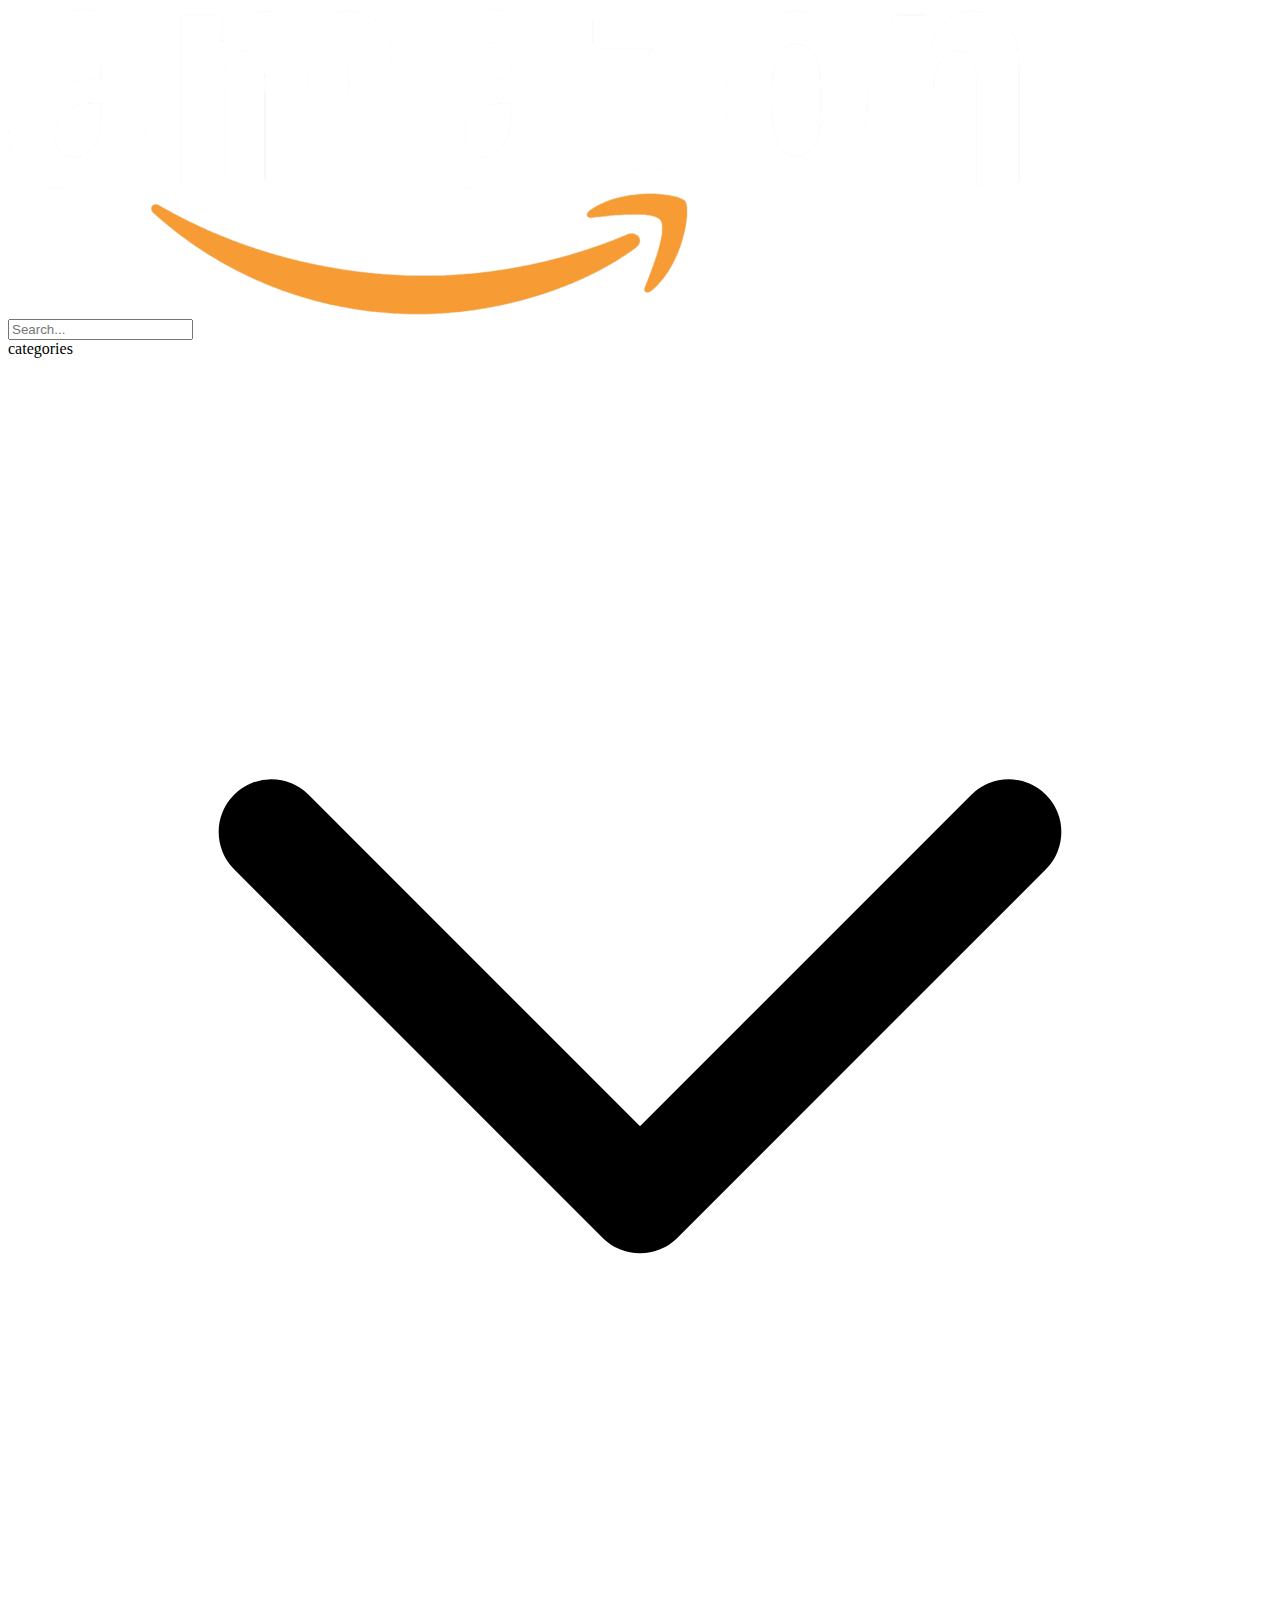
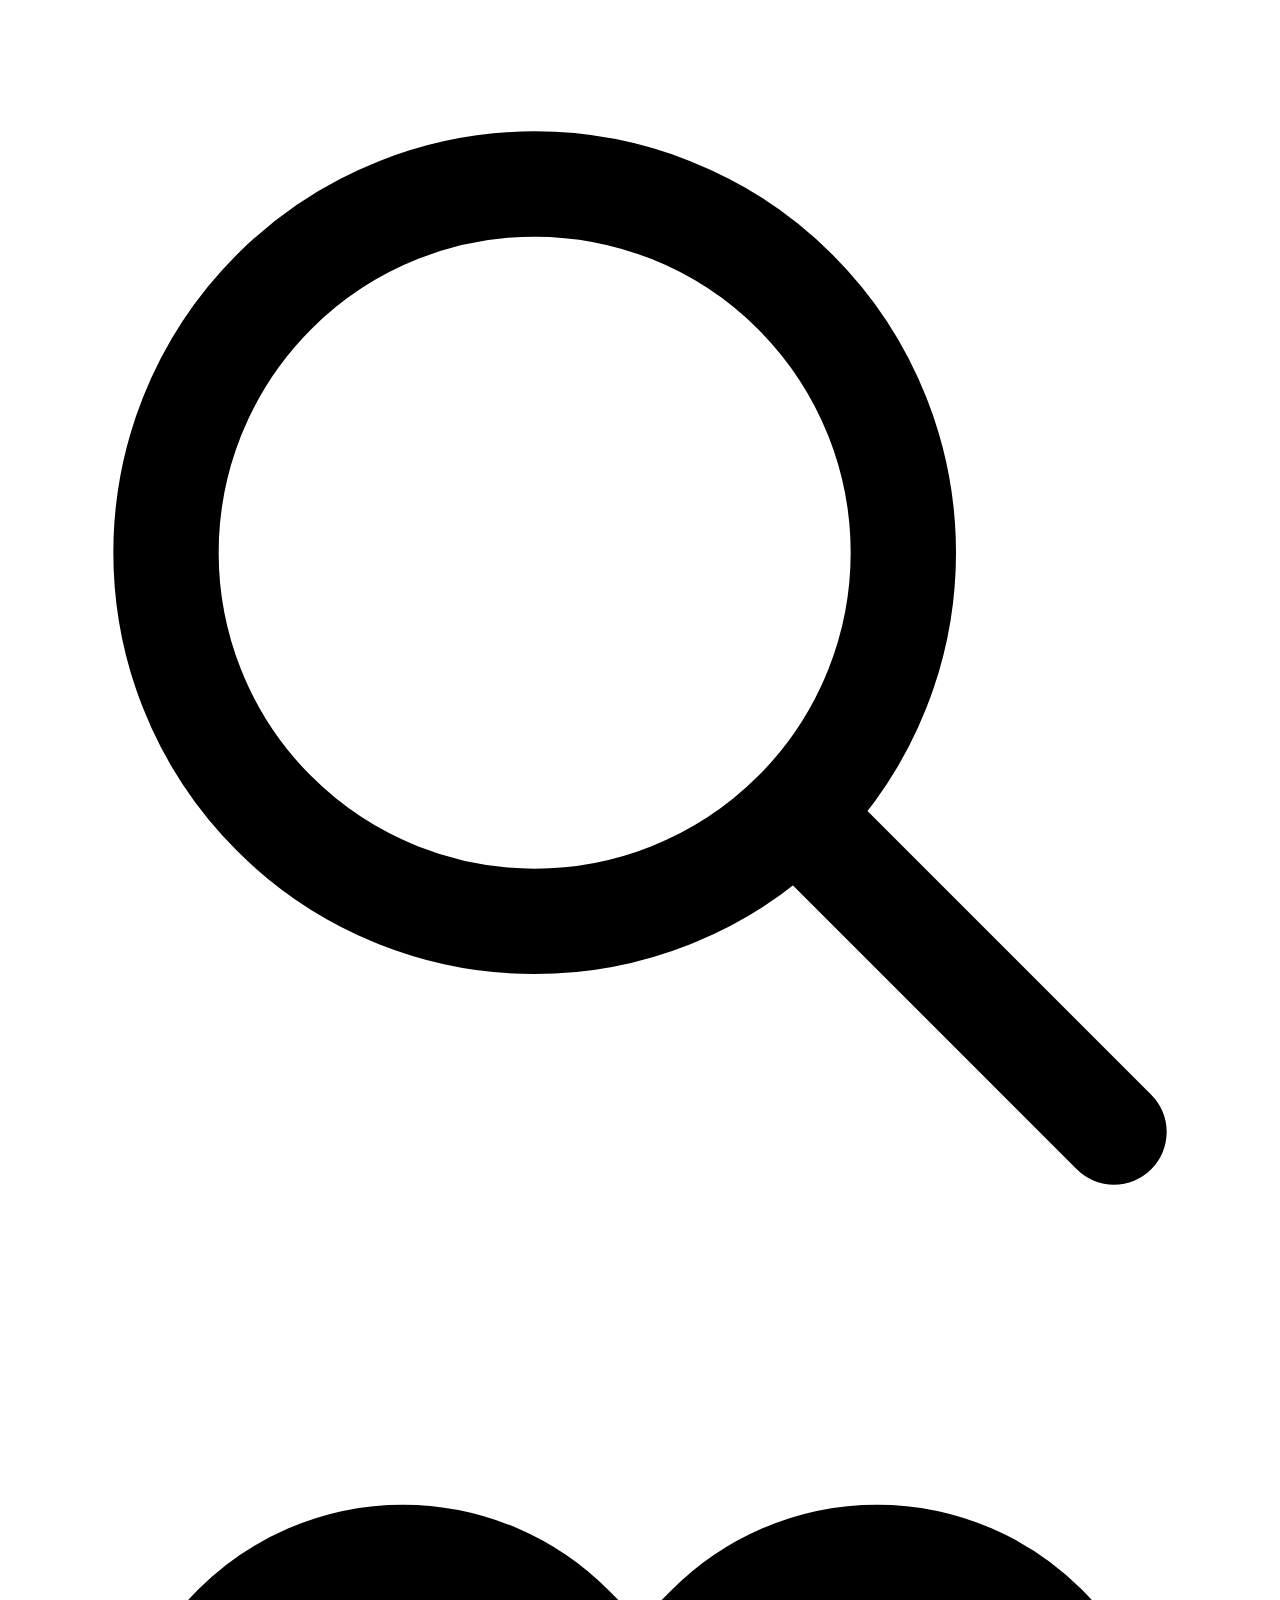
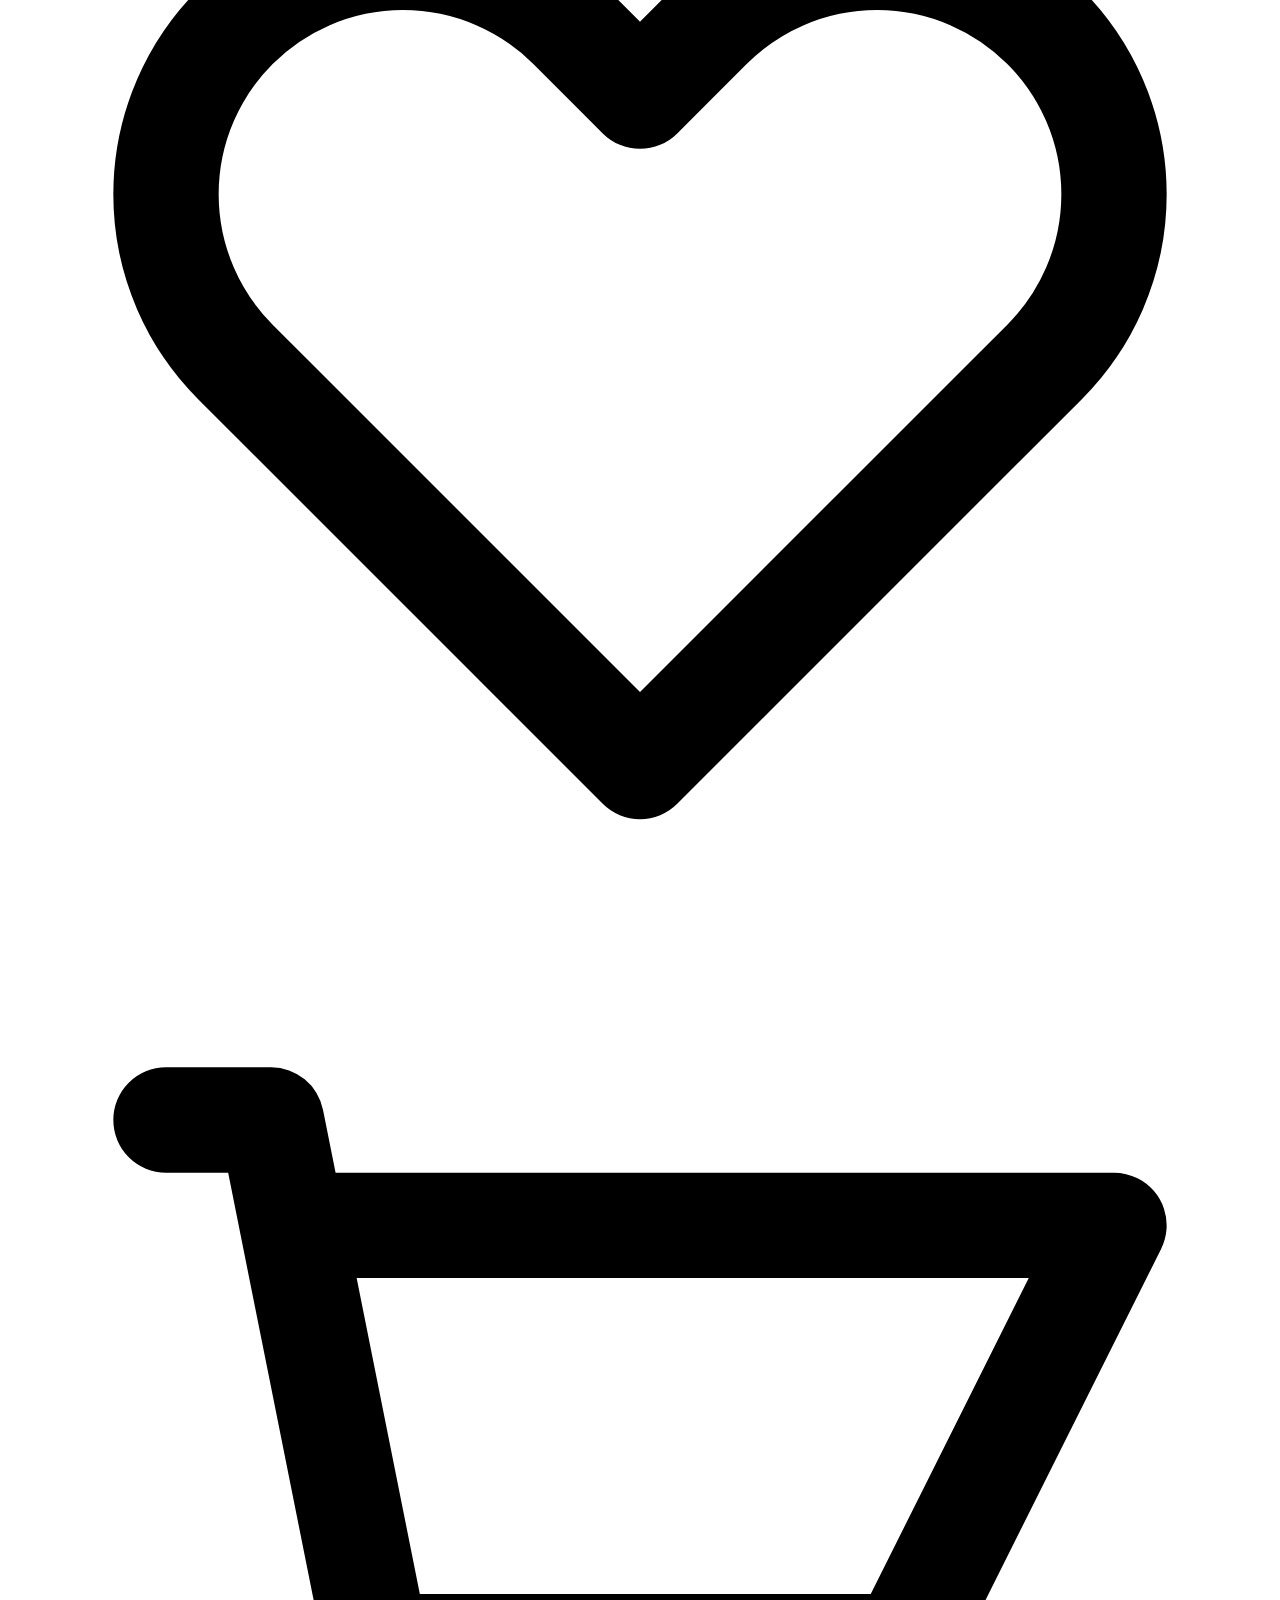
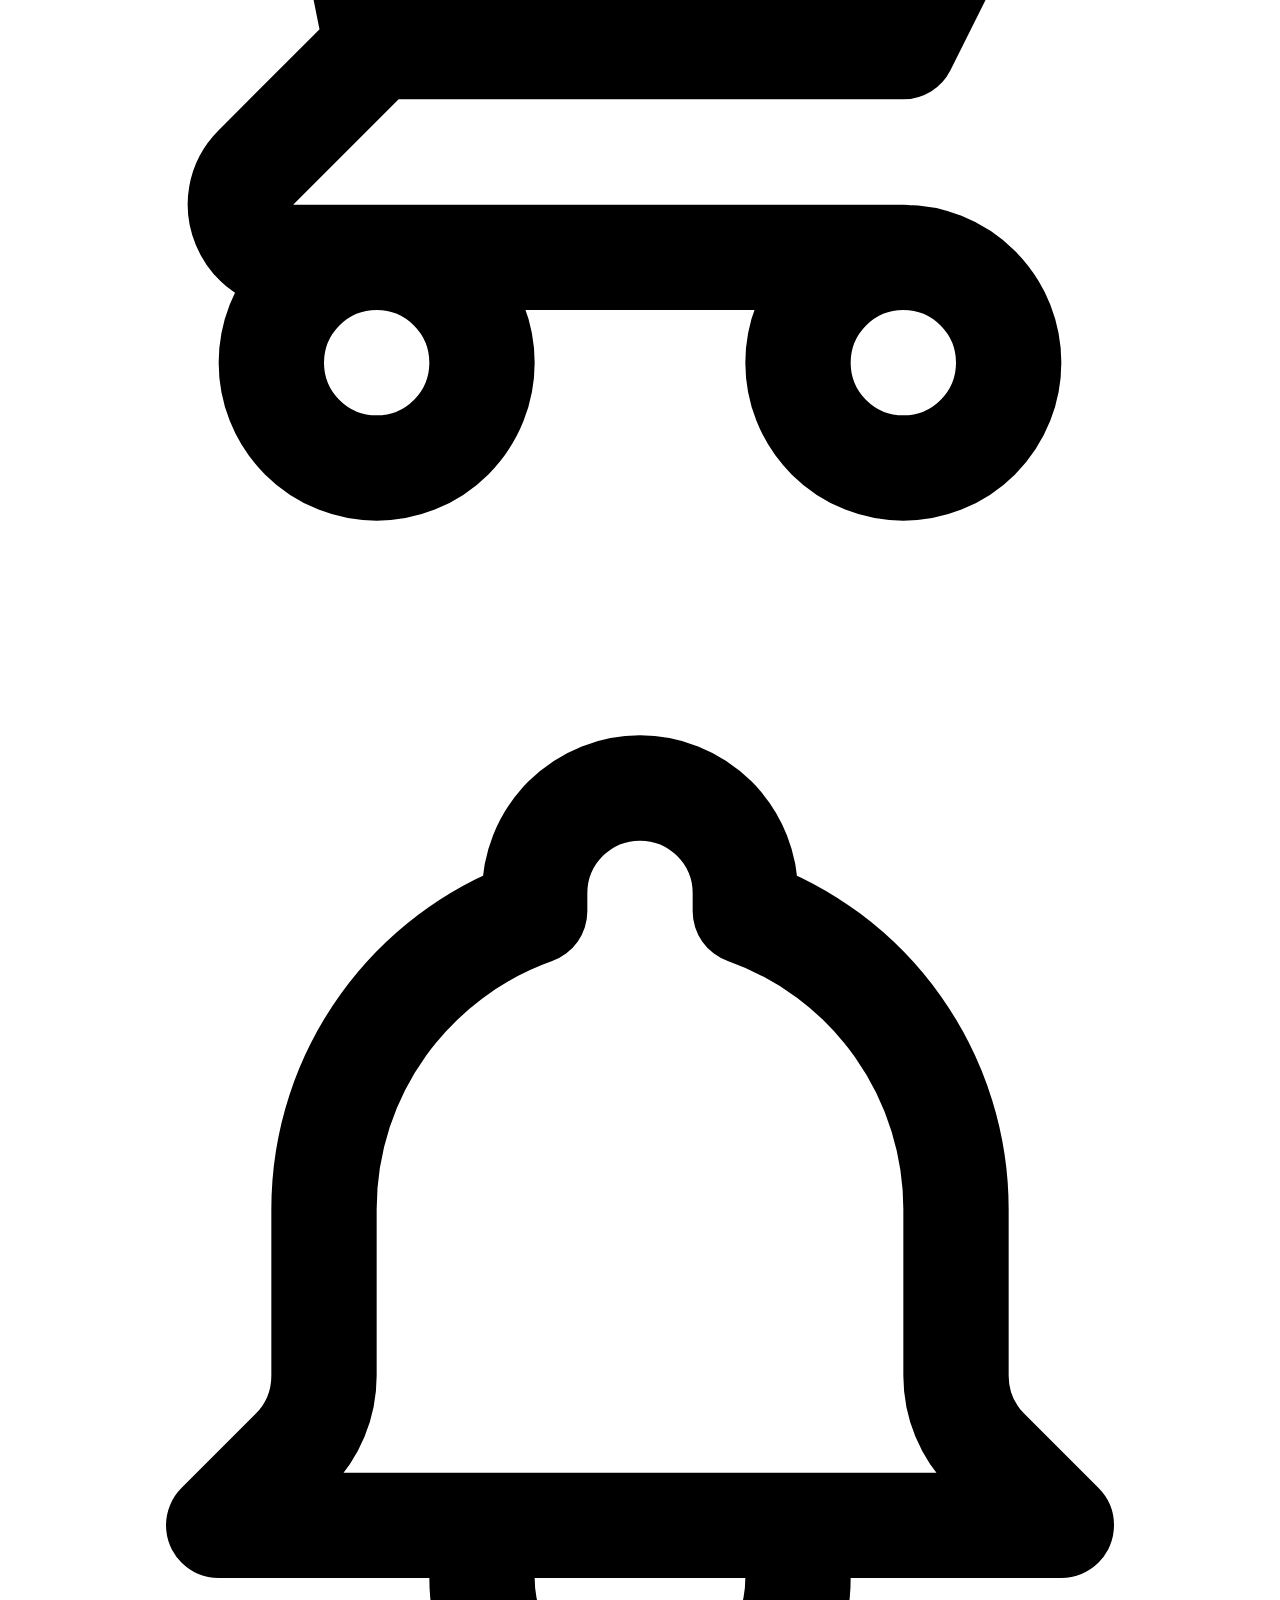
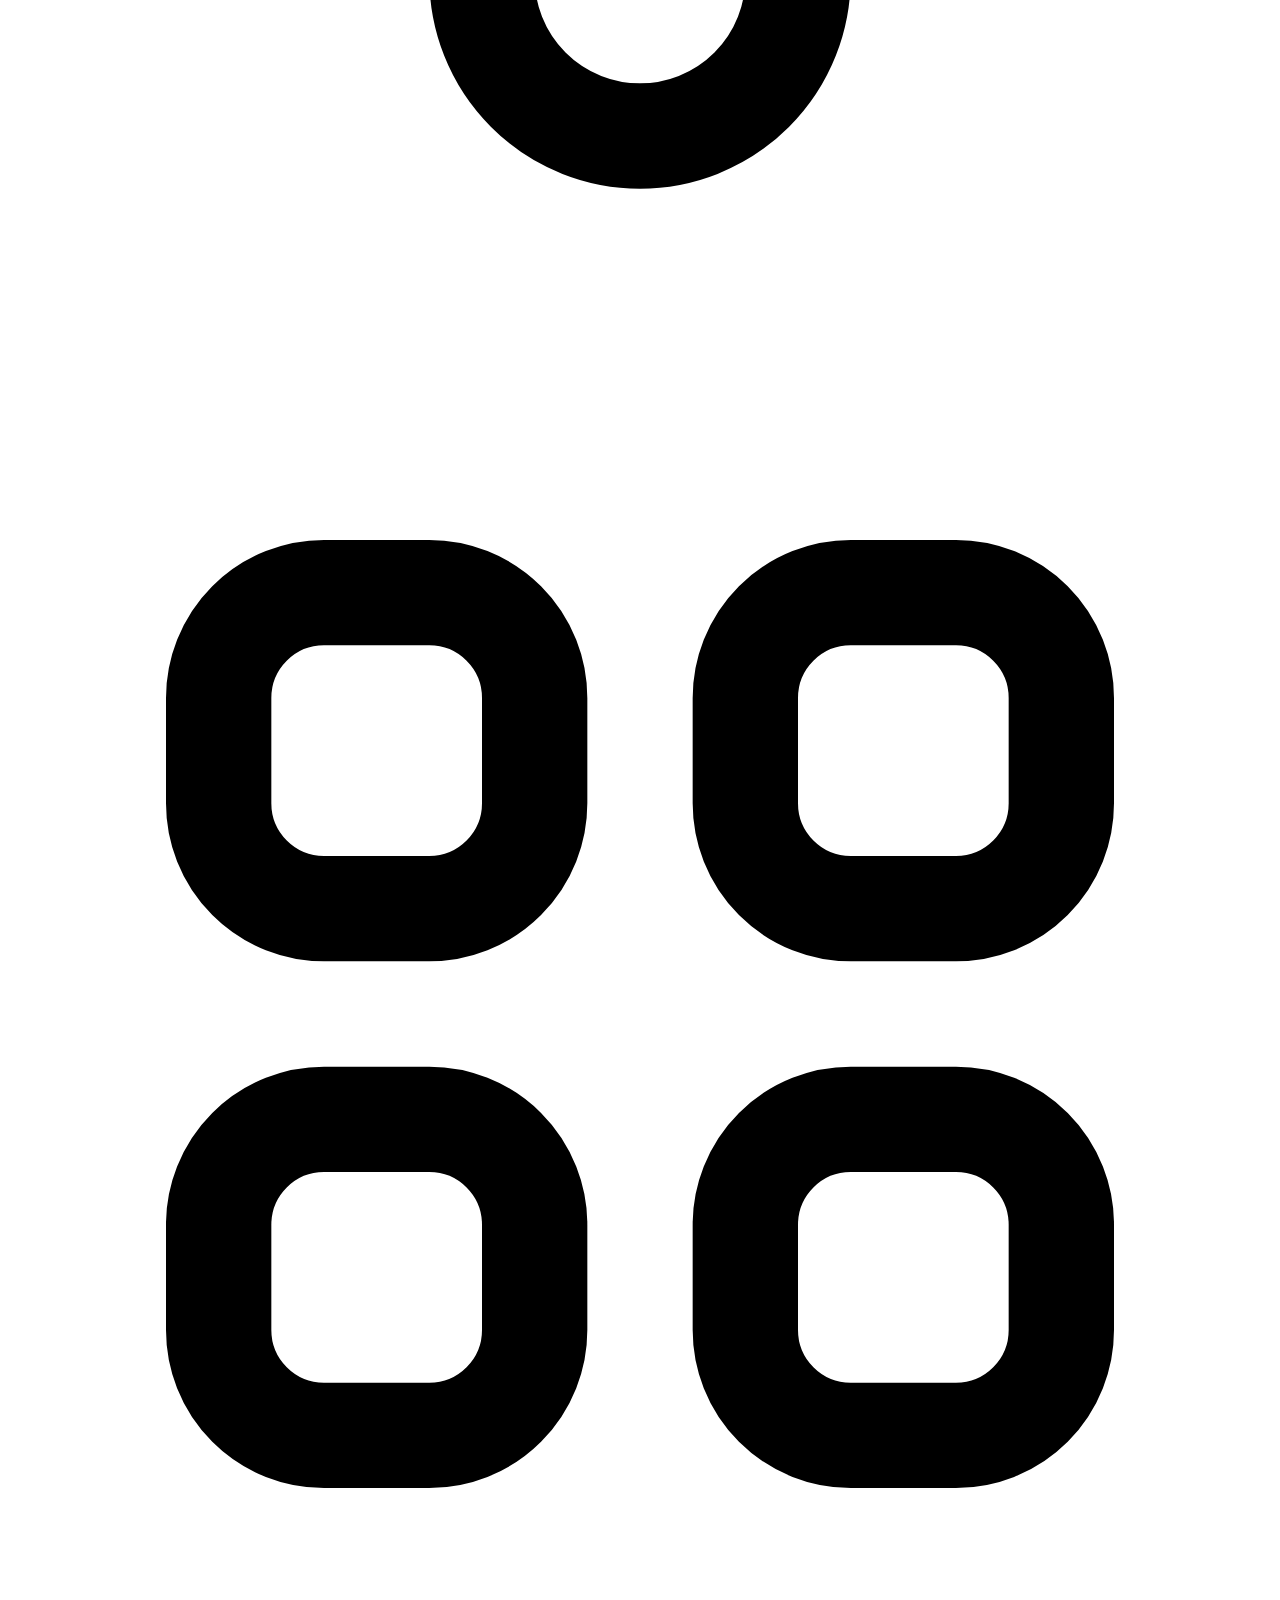
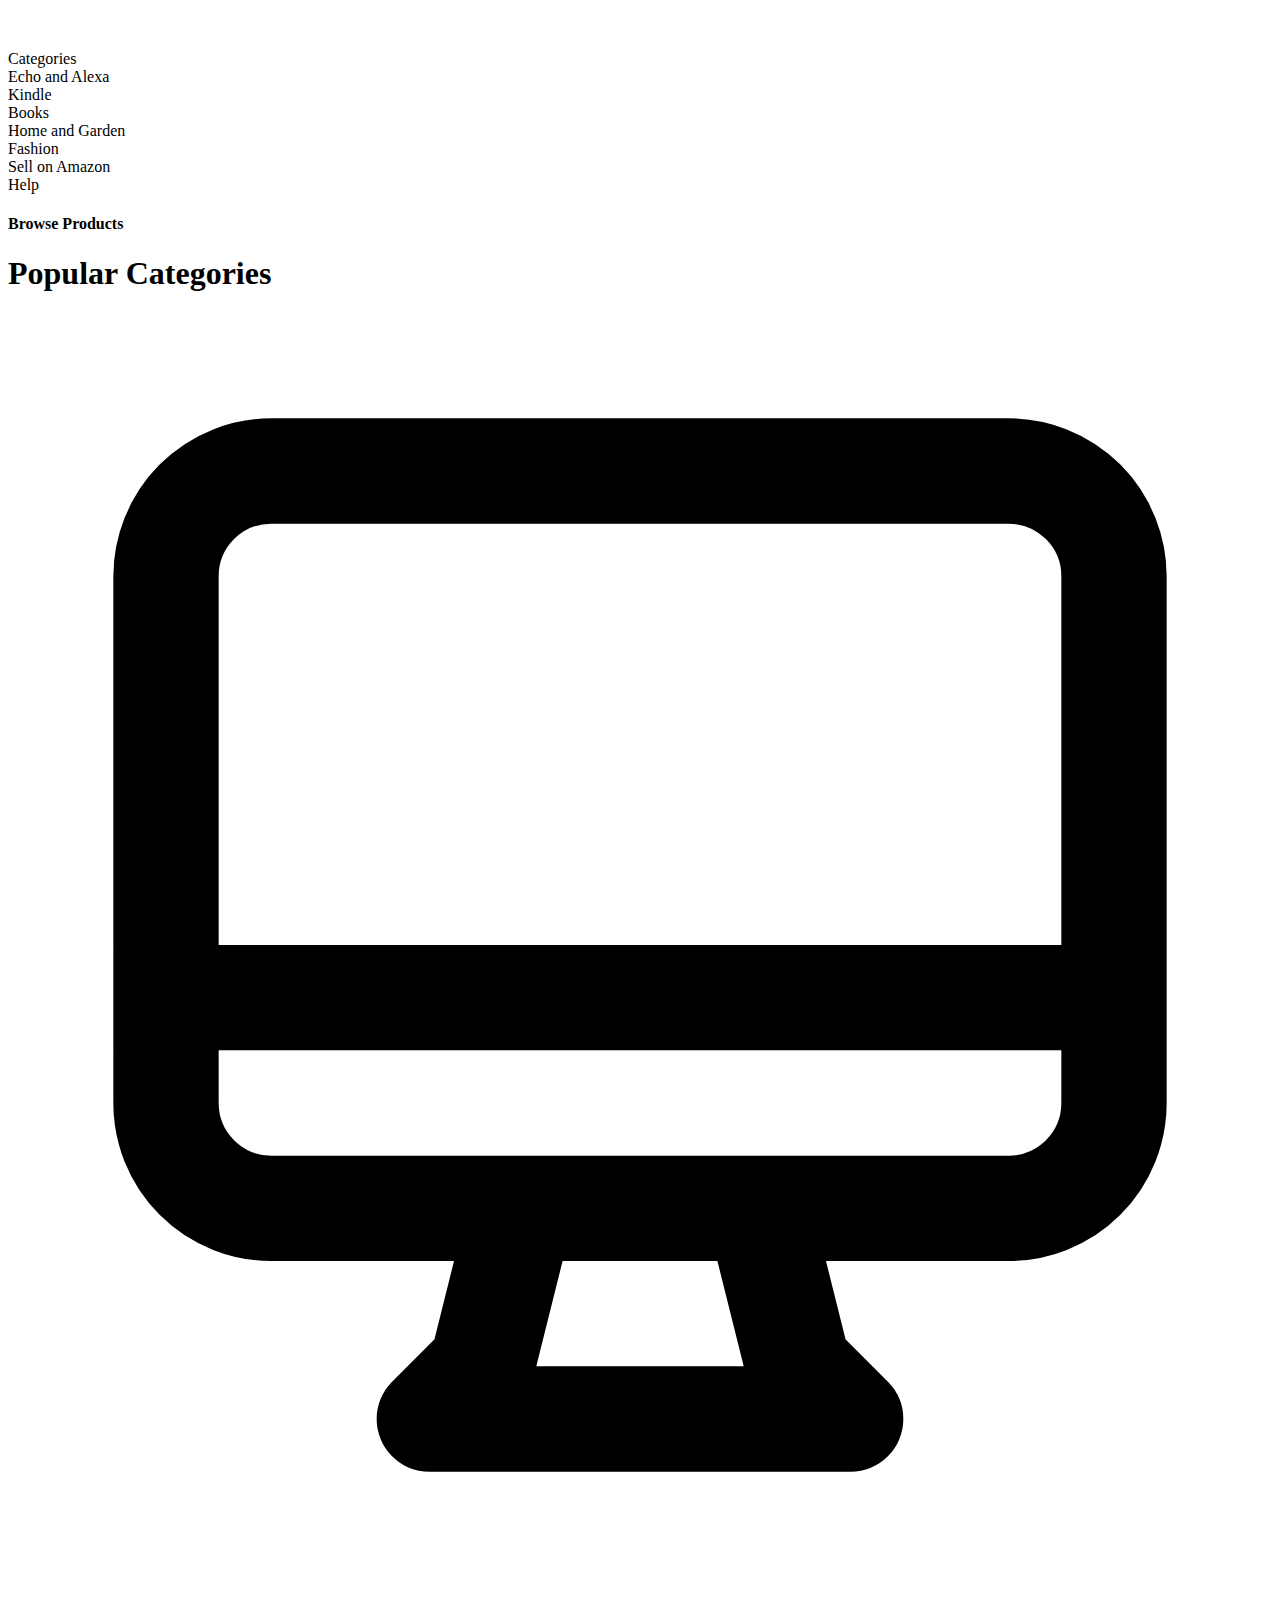
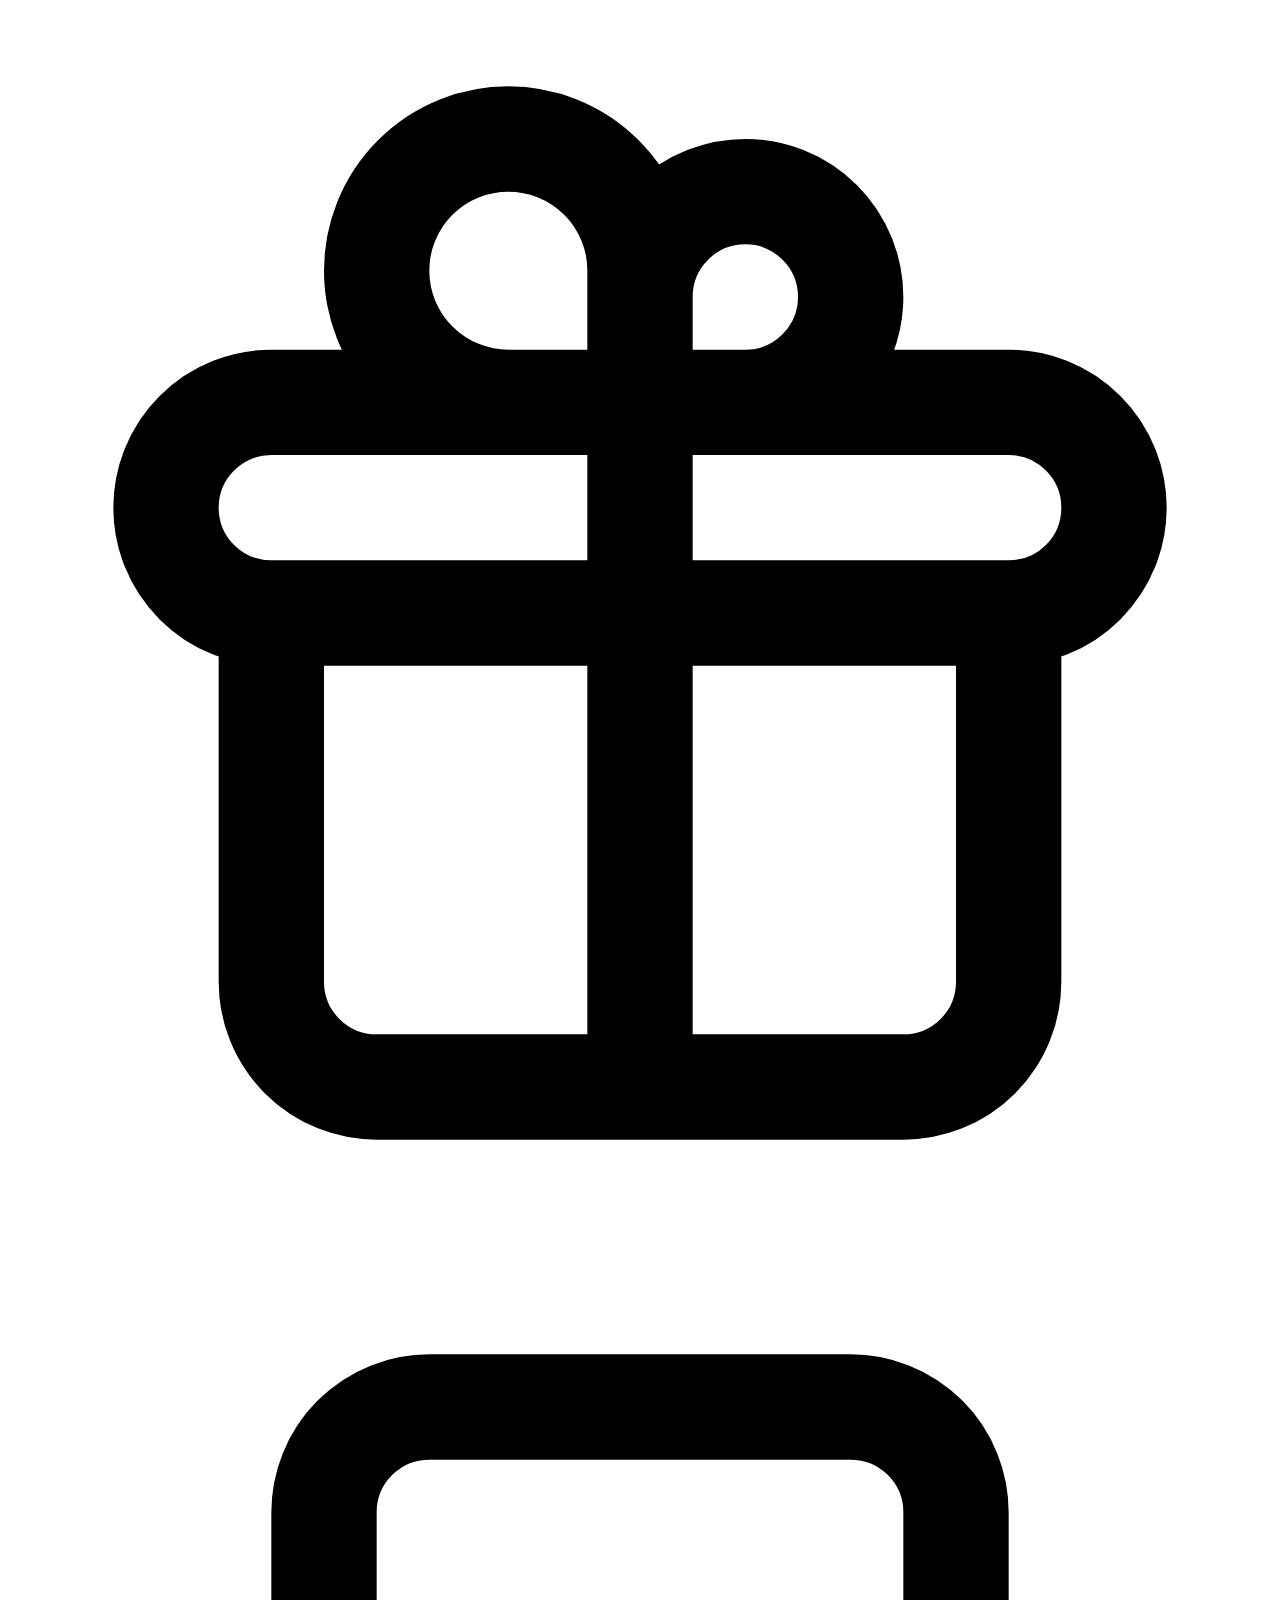
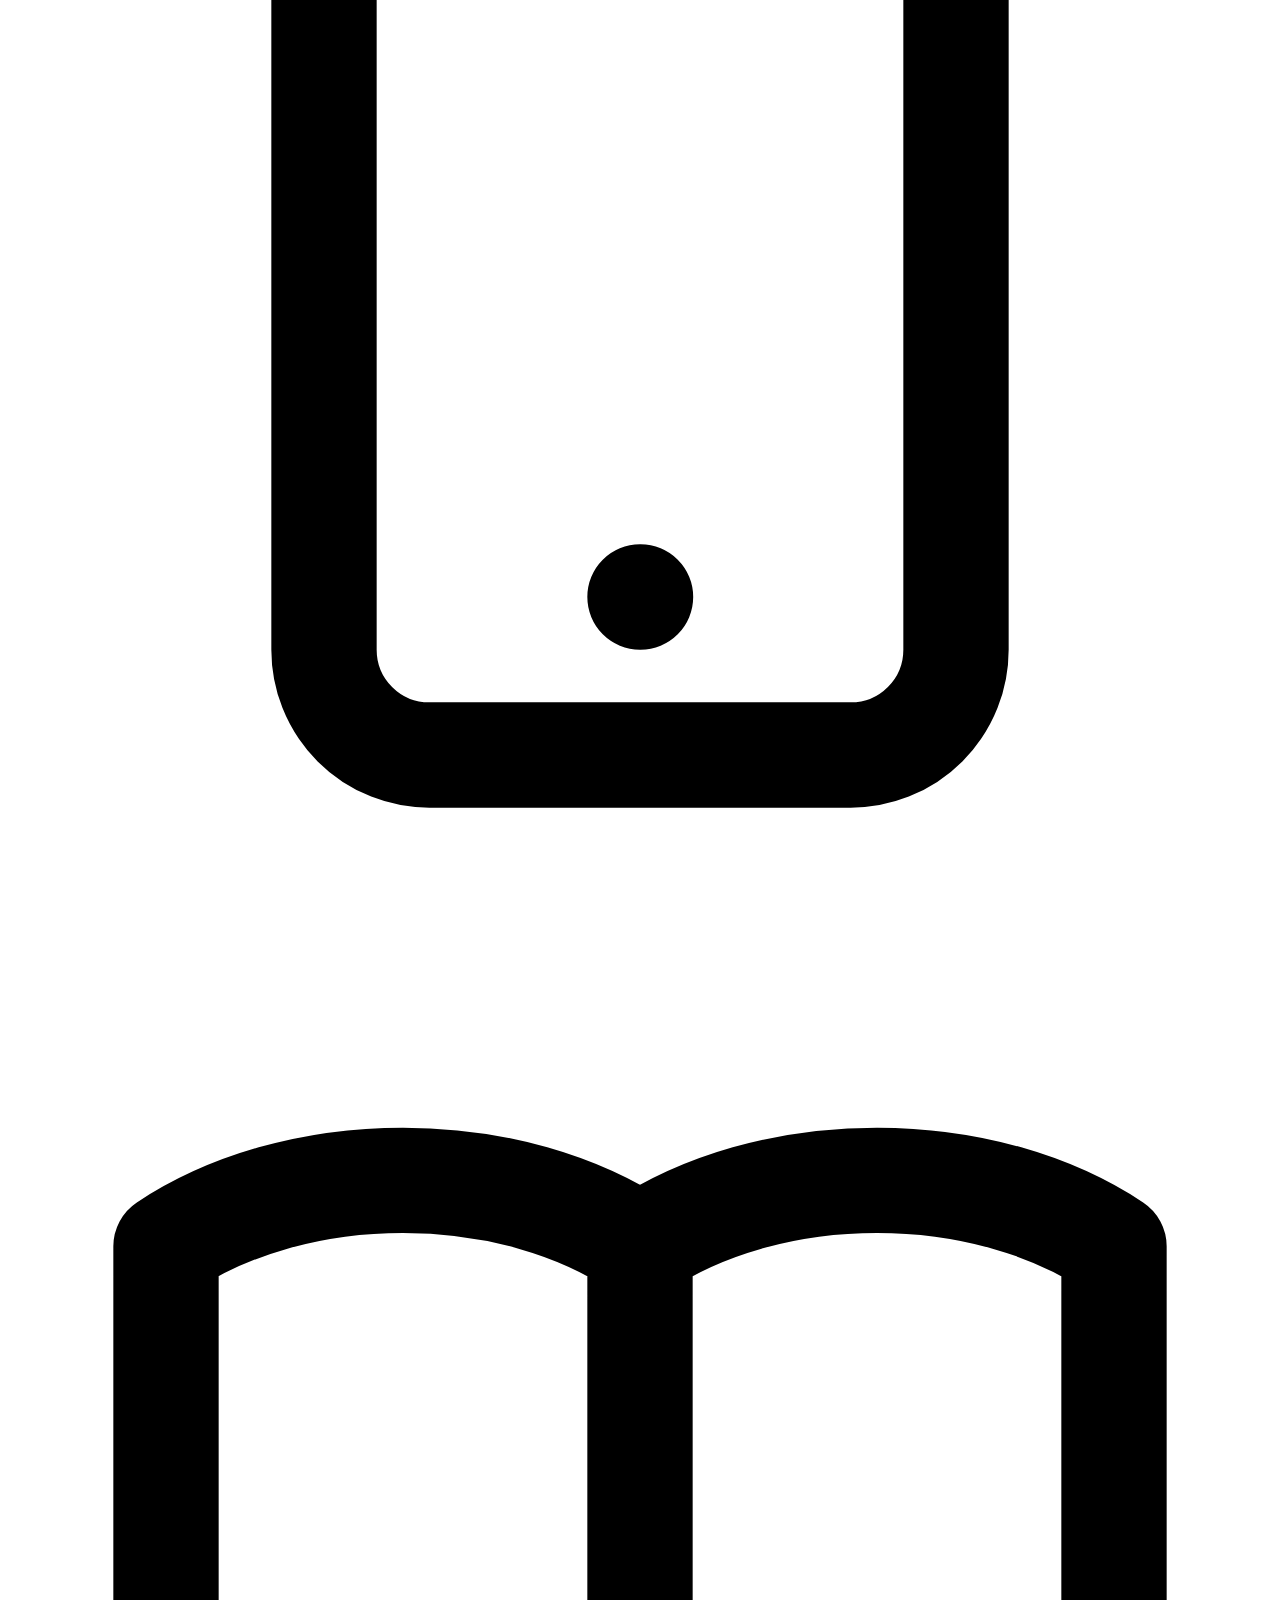
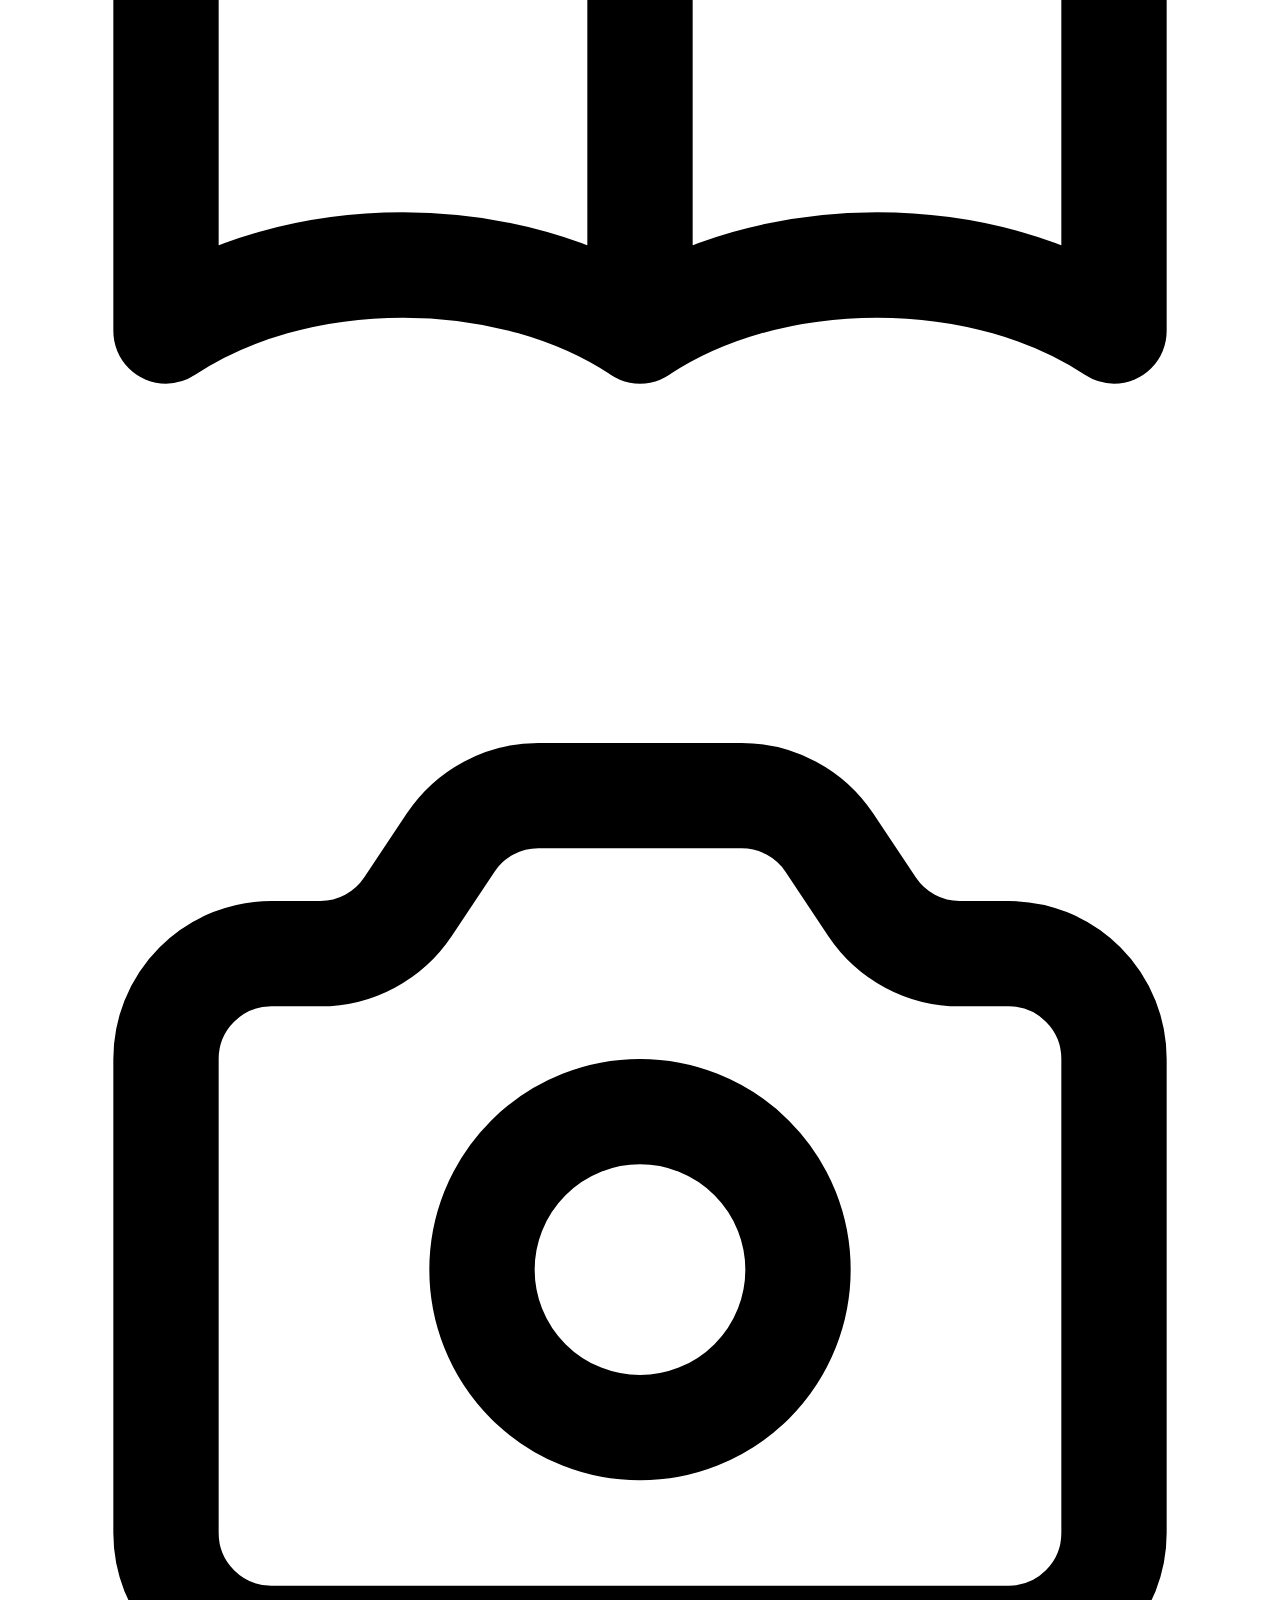
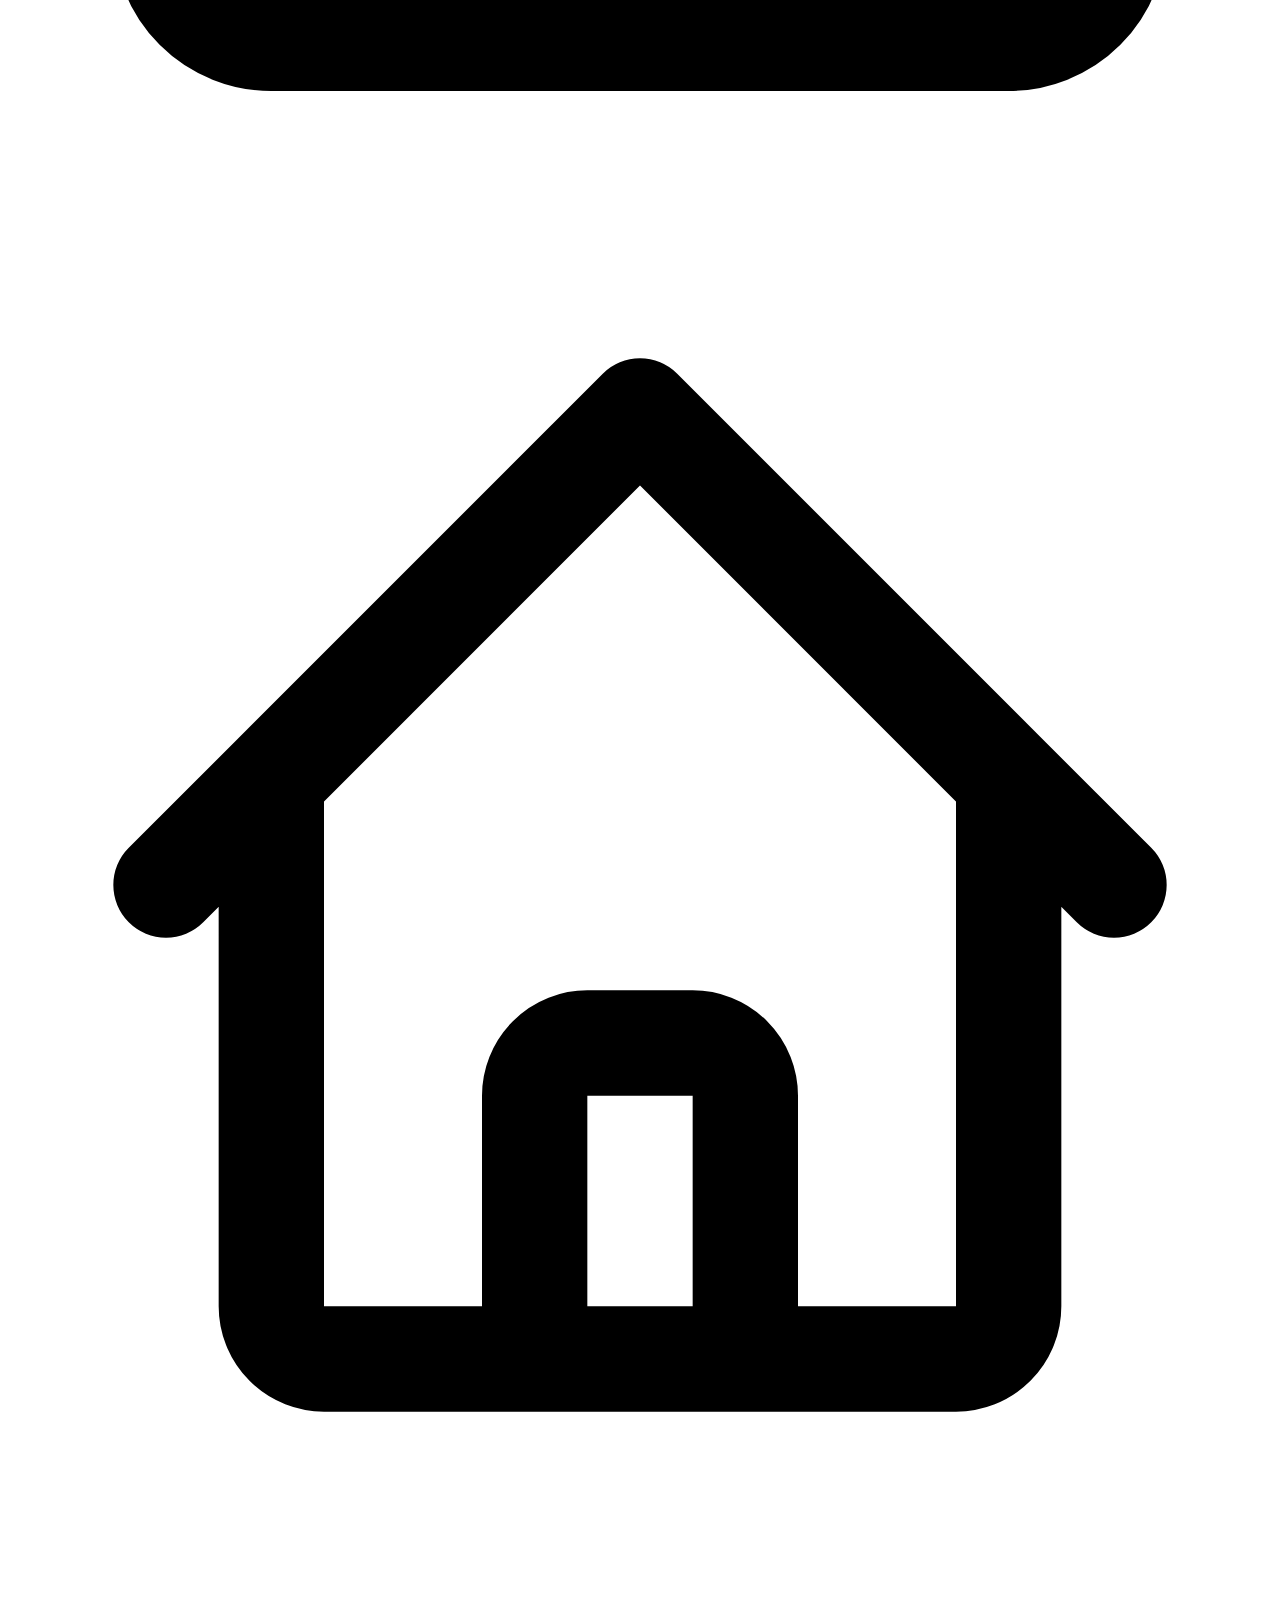
==== index.html @ 71776e9b "Basic UI Completed" ====
<!DOCTYPE html>
<html lang="en">
<head>
    <meta charset="UTF-8">
    <meta http-equiv="X-UA-Compatible" content="IE=edge">
    <meta name="viewport" content="width=device-width, initial-scale=1.0">
    <title>Amazon 2.0</title>
    <link href="https://unpkg.com/tailwindcss@^2/dist/tailwind.min.css" rel="stylesheet">
    <link rel="stylesheet" href="https://pro.fontawesome.com/releases/v5.10.0/css/all.css" integrity="sha384-AYmEC3Yw5cVb3ZcuHtOA93w35dYTsvhLPVnYs9eStHfGJvOvKxVfELGroGkvsg+p" crossorigin="anonymous"/>
    <link rel="stylesheet" href="style.css">
    <script src="https://cdn.jsdelivr.net/npm/jdenticon@3.1.1/dist/jdenticon.min.js" async
        integrity="sha384-l0/0sn63N3mskDgRYJZA6Mogihu0VY3CusdLMiwpJ9LFPklOARUcOiWEIGGmFELx"
        crossorigin="anonymous">
    </script>


</head>
<body>
    <div class="bg-white w-full">
        <div class="header h-16 bg-gray-900 flex items-center">
            <div class="logo w-1/5 h-16 ml-10">
                <img class="w-28 h-16 object-contain" src="assets\PngItem_12080.png">
            </div>
                <input class="h-9 w-30 bg-gray-800 border border-gray-500 border-opacity-75 rounded-l-xl px-3 text-white ml-6 focus:outline-none placeholder-white" id="search" type="text" placeholder="Search...">
                <div class="categories h-9 w-30 bg-gray-800 border border-gray-500 border-opacity-75 px-3 text-white flex items-center">

                     categories
                    <svg xmlns="http://www.w3.org/2000/svg" class="h-4 w-4 ml-2" fill="none" viewBox="0 0 24 24" stroke="currentColor">
                        <path stroke-linecap="round" stroke-linejoin="round" stroke-width="2" d="M19 9l-7 7-7-7" />
                      </svg>
                

                
            </div>
            <div class ="search-icon h-9 w-10 bg-yellow-500 rounded-r-xl justify-center items-center flex text-white">
                <svg xmlns="http://www.w3.org/2000/svg" class="h-6 w-6" fill="none" viewBox="0 0 24 24" stroke="currentColor">
                    <path stroke-linecap="round" stroke-linejoin="round" stroke-width="2" d="M21 21l-6-6m2-5a7 7 0 11-14 0 7 7 0 0114 0z" />
                  </svg>
            </div>

            <!-- Right Icons--> 

            <div class="icons text-white flex items-center ml-auto mr-8 w-48 h-16 justify-around">
                <svg xmlns="http://www.w3.org/2000/svg" class="h-4 w-4" fill="none" viewBox="0 0 24 24" stroke="currentColor">
                    <path stroke-linecap="round" stroke-linejoin="round" stroke-width="2" d="M4.318 6.318a4.5 4.5 0 000 6.364L12 20.364l7.682-7.682a4.5 4.5 0 00-6.364-6.364L12 7.636l-1.318-1.318a4.5 4.5 0 00-6.364 0z" />
                  </svg>
                <div class="cart-icon h-10 w-10 bg-yellow-500 flex items-center justify-center rounded-xl ">
                    <svg xmlns="http://www.w3.org/2000/svg" class="h-4 w-4 text-gray-600" fill="none" viewBox="0 0 24 24" stroke="currentColor">
                        <path stroke-linecap="round" stroke-linejoin="round" stroke-width="2" d="M3 3h2l.4 2M7 13h10l4-8H5.4M7 13L5.4 5M7 13l-2.293 2.293c-.63.63-.184 1.707.707 1.707H17m0 0a2 2 0 100 4 2 2 0 000-4zm-8 2a2 2 0 11-4 0 2 2 0 014 0z" />
                    </svg>
                </div>
                <svg xmlns="http://www.w3.org/2000/svg" class="h-4 w-4" fill="none" viewBox="0 0 24 24" stroke="currentColor">
                    <path stroke-linecap="round" stroke-linejoin="round" stroke-width="2" d="M15 17h5l-1.405-1.405A2.032 2.032 0 0118 14.158V11a6.002 6.002 0 00-4-5.659V5a2 2 0 10-4 0v.341C7.67 6.165 6 8.388 6 11v3.159c0 .538-.214 1.055-.595 1.436L4 17h5m6 0v1a3 3 0 11-6 0v-1m6 0H9" />
                  </svg>
                  <svg class="h-12 w-12 rounded " width="80" height="80" data-jdenticon-value="Abziya"></svg>
        </div>
        </div>
        <div class="main h-screen flex ">
            <div class="border-t-2 border-gray-700 main-sidebar w-1/5 bg-gray-900 p-6">
                <div class="sidebar-categories">
                    <div class="sidebar-main-category text-yellow-500 flex font-bold mb-4 p-2 bg-gray-700 rounded-lg">                       
                       <span class="w-8"> 
                            <svg xmlns="http://www.w3.org/2000/svg" class="h-6 w-6" fill="none" viewBox="0 0 24 24" stroke="currentColor">
                                <path stroke-linecap="round" stroke-linejoin="round" stroke-width="2" d="M4 6a2 2 0 012-2h2a2 2 0 012 2v2a2 2 0 01-2 2H6a2 2 0 01-2-2V6zM14 6a2 2 0 012-2h2a2 2 0 012 2v2a2 2 0 01-2 2h-2a2 2 0 01-2-2V6zM4 16a2 2 0 012-2h2a2 2 0 012 2v2a2 2 0 01-2 2H6a2 2 0 01-2-2v-2zM14 16a2 2 0 012-2h2a2 2 0 012 2v2a2 2 0 01-2 2h-2a2 2 0 01-2-2v-2z" />
                            </svg> 
                        </span>
                          <span>Categories</span>                         
                    </div>
                        <div class="sidebar-main-category text-white cursor-pointer flex font-bold p-2 ">
                            <span class="w-8"></span>
                            <span>Echo and Alexa</span>
                        </div>
                        <div class="sidebar-main-category text-white cursor-pointer flex font-bold  p-2">
                            <span class="w-8"></span>
                            <span>Kindle</span>
                        </div>
                        <div class="sidebar-main-category text-white cursor-pointer flex font-bold  p-2">
                            <span class="w-8"></span>
                            <span>Books</span>
                        </div>
                        <div class="sidebar-main-category text-white cursor-pointer flex font-bold  p-2">
                            <span class="w-8"></span>
                            <span>Home and Garden</span>
                        </div>
                        <div class="sidebar-main-category text-white cursor-pointer flex font-bold  p-2">
                            <span class="w-8"></span>
                            <span>Fashion</span>
                        </div>
                        <div class="sidebar-main-category text-white cursor-pointer flex font-bold  p-2 hover:bg-gray-700 rounded-xl mb-4">
                            <span class="w-8"><i class="fas fa-percent"></i></span>
                            <span>Sell on Amazon</span>
                        </div>
                        <div class="sidebar-main-category text-white cursor-pointer flex font-bold  p-2 hover:bg-gray-700 rounded-xl">
                            <span class="w-8"><i class="far fa-question-circle"></i></span>
                            <span>Help</span>
                        </div>
                </div>

            </div>
            <div class="main-section flex-1 p-6 bg-gray-100">
                <div class="w-full main-section-banner h-44 rounded-lg flex items-end">
                    <div class="button bg-white w-36 h-10 rounded-full flex justify-center items-center m-4 cursor-pointer ">
                        <h4 class="text-bold text-yellow-500 ">Browse Products</h4>
                    </div>
                </div>
                <div class="main-section-categories mt-10">
                    <h1 class="popular-categories font-bold text-grey-700 text-2xl">Popular Categories</h1>
                    <div class="categories mt-5 flex">
                        <div class="icon-desktop h-20 w-20 bg-white rounded-xl flex justify-center items-center">
                            <svg xmlns="http://www.w3.org/2000/svg" class="h-12 w-12 text-gray-500" fill="none" viewBox="0 0 24 24" stroke="currentColor">
                                <path stroke-linecap="round" stroke-linejoin="round" stroke-width="2" d="M9.75 17L9 20l-1 1h8l-1-1-.75-3M3 13h18M5 17h14a2 2 0 002-2V5a2 2 0 00-2-2H5a2 2 0 00-2 2v10a2 2 0 002 2z" />
                            </svg>
                        </div>
                        <div class="icon-desktop h-20 w-20 bg-white rounded-xl flex justify-center items-center ml-6 ">
                            <svg xmlns="http://www.w3.org/2000/svg" class="h-12 w-12 text-gray-500 " fill="none" viewBox="0 0 24 24" stroke="currentColor">
                                <path stroke-linecap="round" stroke-linejoin="round" stroke-width="2" d="M12 8v13m0-13V6a2 2 0 112 2h-2zm0 0V5.5A2.5 2.5 0 109.5 8H12zm-7 4h14M5 12a2 2 0 110-4h14a2 2 0 110 4M5 12v7a2 2 0 002 2h10a2 2 0 002-2v-7" />
                              </svg>
                        </div>
                        <div class="icon-desktop h-20 w-20 bg-white rounded-xl flex justify-center items-center ml-6 ">
                            <svg xmlns="http://www.w3.org/2000/svg" class="h-12 w-12 text-gray-500" fill="none" viewBox="0 0 24 24" stroke="currentColor">
                                <path stroke-linecap="round" stroke-linejoin="round" stroke-width="2" d="M12 18h.01M8 21h8a2 2 0 002-2V5a2 2 0 00-2-2H8a2 2 0 00-2 2v14a2 2 0 002 2z" />
                              </svg>
                        </div>
                        <div class="icon-desktop h-20 w-20 bg-white rounded-xl flex justify-center items-center ml-6 ">
                            <svg xmlns="http://www.w3.org/2000/svg" class="h-12 w-12 text-gray-500" fill="none" viewBox="0 0 24 24" stroke="currentColor">
                                <path stroke-linecap="round" stroke-linejoin="round" stroke-width="2" d="M12 6.253v13m0-13C10.832 5.477 9.246 5 7.5 5S4.168 5.477 3 6.253v13C4.168 18.477 5.754 18 7.5 18s3.332.477 4.5 1.253m0-13C13.168 5.477 14.754 5 16.5 5c1.747 0 3.332.477 4.5 1.253v13C19.832 18.477 18.247 18 16.5 18c-1.746 0-3.332.477-4.5 1.253" />
                              </svg>
                        </div>
                        <div class="icon-desktop h-20 w-20 bg-white rounded-xl flex justify-center items-center ml-6 ">
                            <svg xmlns="http://www.w3.org/2000/svg" class="h-12 w-12 text-gray-500" fill="none" viewBox="0 0 24 24" stroke="currentColor">
                                <path stroke-linecap="round" stroke-linejoin="round" stroke-width="2" d="M3 9a2 2 0 012-2h.93a2 2 0 001.664-.89l.812-1.22A2 2 0 0110.07 4h3.86a2 2 0 011.664.89l.812 1.22A2 2 0 0018.07 7H19a2 2 0 012 2v9a2 2 0 01-2 2H5a2 2 0 01-2-2V9z" />
                                <path stroke-linecap="round" stroke-linejoin="round" stroke-width="2" d="M15 13a3 3 0 11-6 0 3 3 0 016 0z" />
                              </svg>
                        </div>
                        <div class="icon-desktop h-20 w-20 bg-white rounded-xl flex justify-center items-center ml-6 ">
                            <svg xmlns="http://www.w3.org/2000/svg" class="h-12 w-12 text-gray-500" fill="none" viewBox="0 0 24 24" stroke="currentColor">
                                <path stroke-linecap="round" stroke-linejoin="round" stroke-width="2" d="M3 12l2-2m0 0l7-7 7 7M5 10v10a1 1 0 001 1h3m10-11l2 2m-2-2v10a1 1 0 01-1 1h-3m-6 0a1 1 0 001-1v-4a1 1 0 011-1h2a1 1 0 011 1v4a1 1 0 001 1m-6 0h6" />
                              </svg>
                        </div>                        
                        <div class="icon-desktop h-20 w-20 bg-white rounded-xl flex justify-center items-center ml-6">
                            <svg xmlns="http://www.w3.org/2000/svg" class="h-12 w-12 text-gray-500" fill="none" viewBox="0 0 24 24" stroke="currentColor">
                                <path stroke-linecap="round" stroke-linejoin="round" stroke-width="2" d="M9 19V6l12-3v13M9 19c0 1.105-1.343 2-3 2s-3-.895-3-2 1.343-2 3-2 3 .895 3 2zm12-3c0 1.105-1.343 2-3 2s-3-.895-3-2 1.343-2 3-2 3 .895 3 2zM9 10l12-3" />
                              </svg>
                        </div>
                        <div class="icon-desktop h-20 w-20 bg-white rounded-xl flex justify-center items-center ml-6">
                            <svg xmlns="http://www.w3.org/2000/svg" class="h-12 w-12 text-gray-500" fill="none" viewBox="0 0 24 24" stroke="currentColor">
                                <path stroke-linecap="round" stroke-linejoin="round" stroke-width="2" d="M9.663 17h4.673M12 3v1m6.364 1.636l-.707.707M21 12h-1M4 12H3m3.343-5.657l-.707-.707m2.828 9.9a5 5 0 117.072 0l-.548.547A3.374 3.374 0 0014 18.469V19a2 2 0 11-4 0v-.531c0-.895-.356-1.754-.988-2.386l-.548-.547z" />
                              </svg>
                        </div>  
                    </div>
                </div>
                <div class="main-section-deals mt-5">
                    <h1 class="text-2xl font-bold text-gray-700 mb-5">Hot Deals</h1>
                    <div class="main-section-products">
                        <div class="main-porduct">
                            <div class="product-image w-48 h-52 bg-white rounded-lg">
                                <img class="w-full h-full object-contain p-4" src="https://m.media-amazon.com/images/I/41V5KQ500IL.jpg">
                            </div>
                            <div class="product-name text-gray-700 font-bold mt-2 text-sm">
                                Nintendo Switch(2019)
                            </div>
                            <div class="product-make text-green-700 font-bold font-bold">
                                Nintendo
                            </div>
                            <div class="product-rating text-yellow-300 font-bold my-1">
                                ⭐⭐⭐⭐⭐ 4.5
                            </div>
                            <div class="product-price font-bold text-gray-700 text-lg">
                                $290.00
                            </div>
                        </div>
                    </div>
                </div>
            </div>

        </div>
    </div>
     
</body>
</html>
---- style.css ----
.main-section-banner{
    background-image: url('https://i.ibb.co/JnmTD12/banner.jpg');
    background-position: center;
    background-size: cover;
}
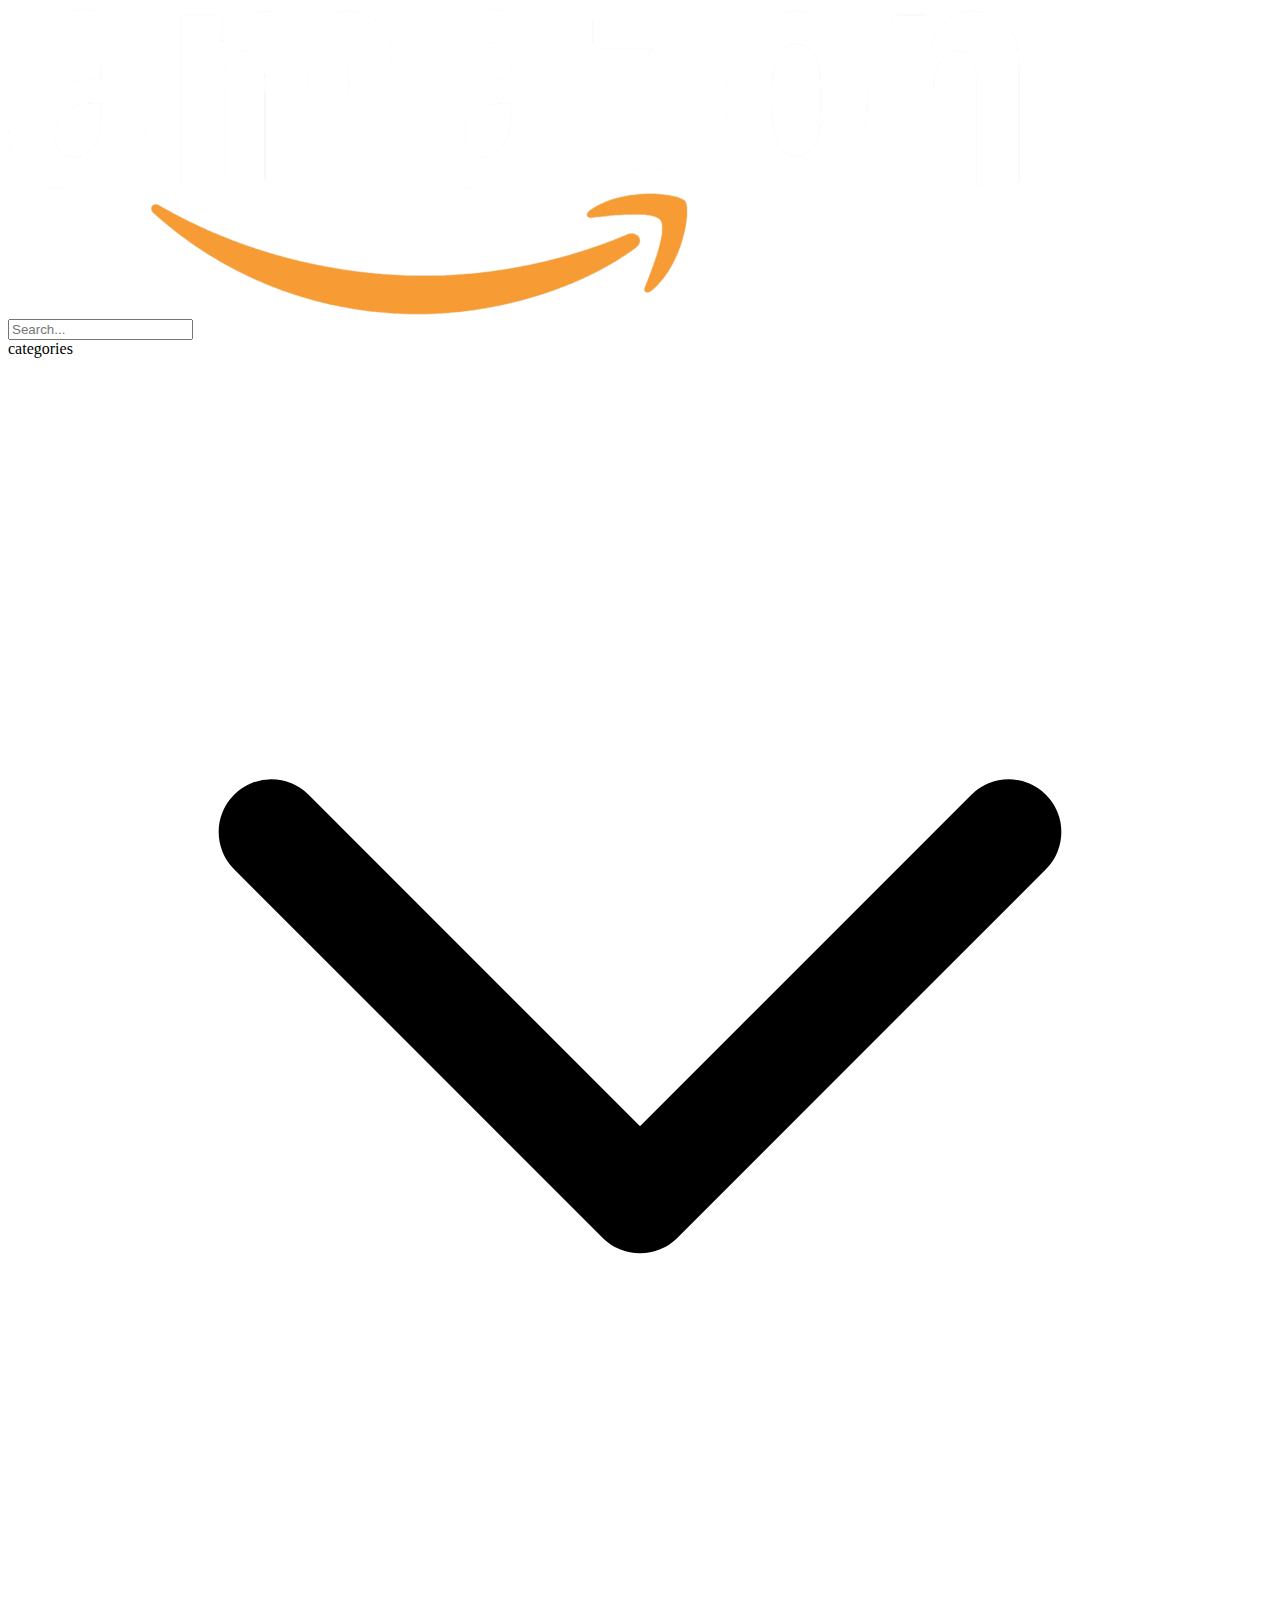
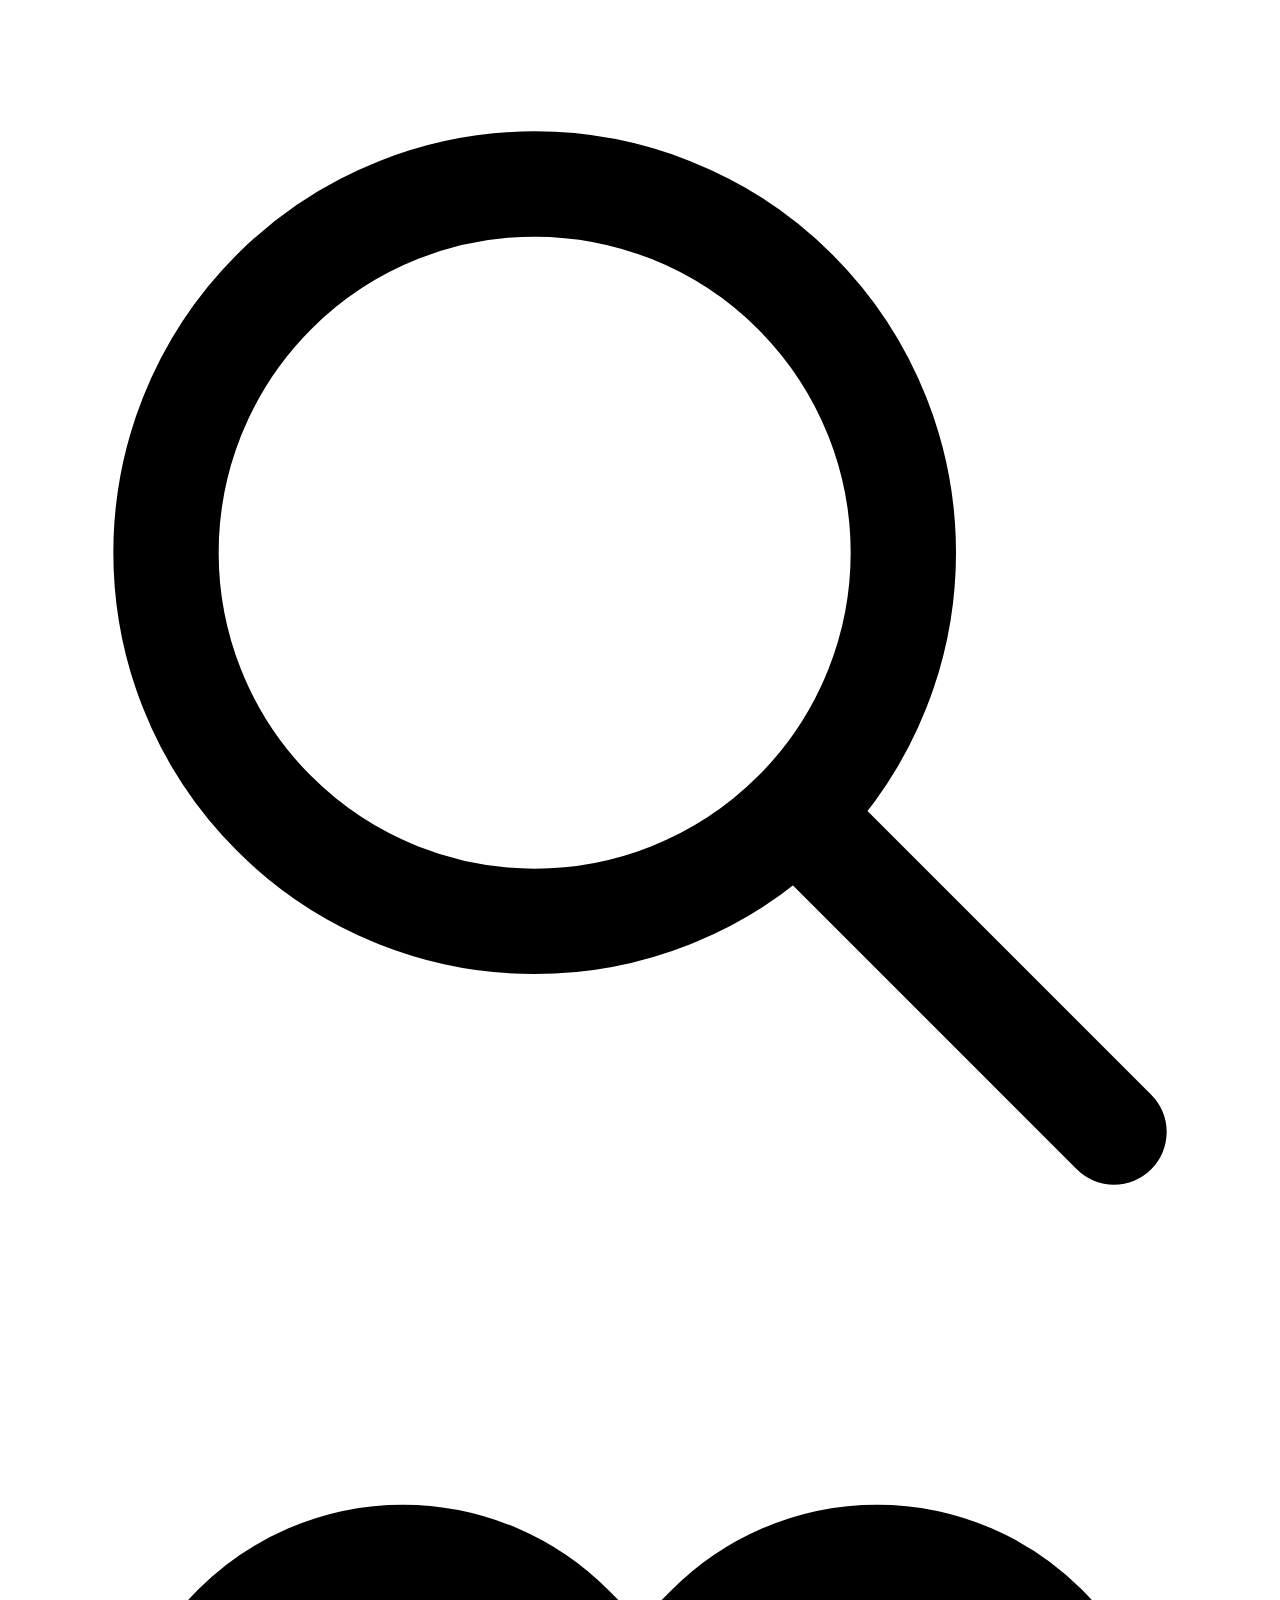
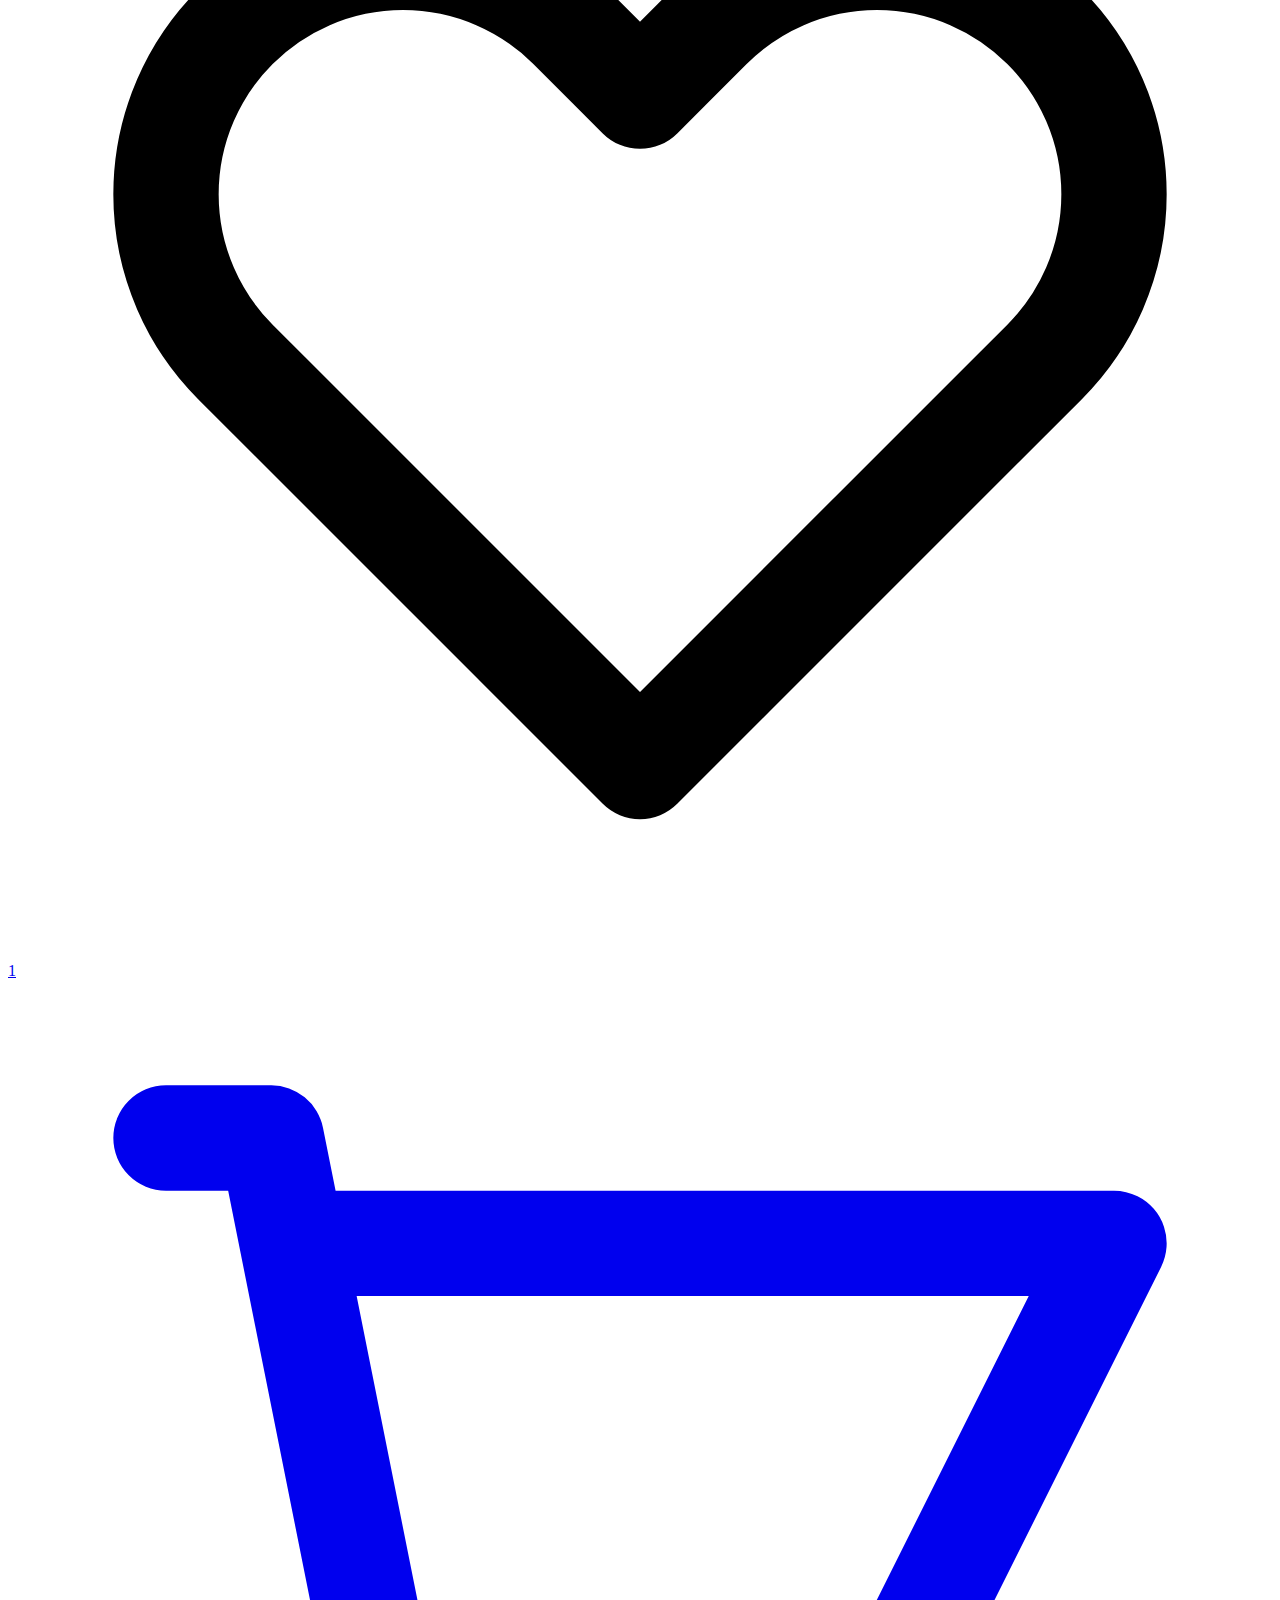
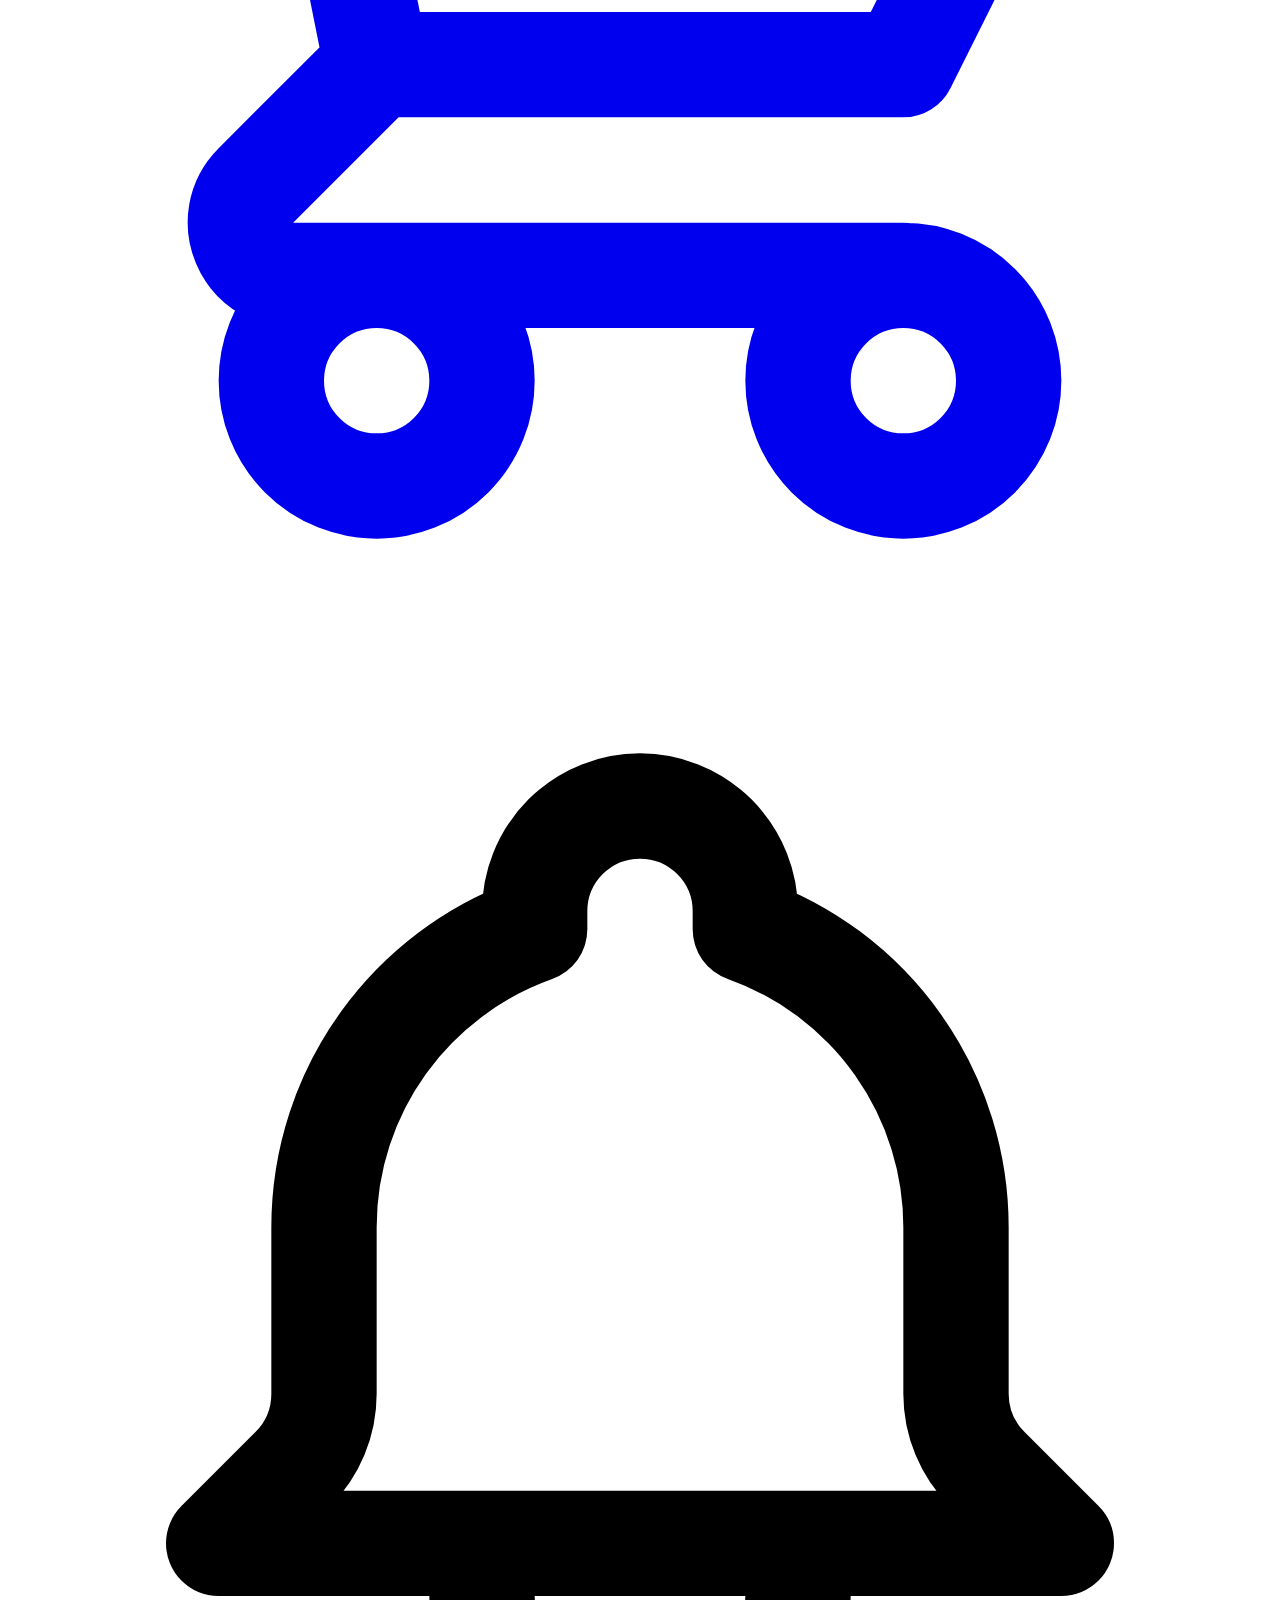
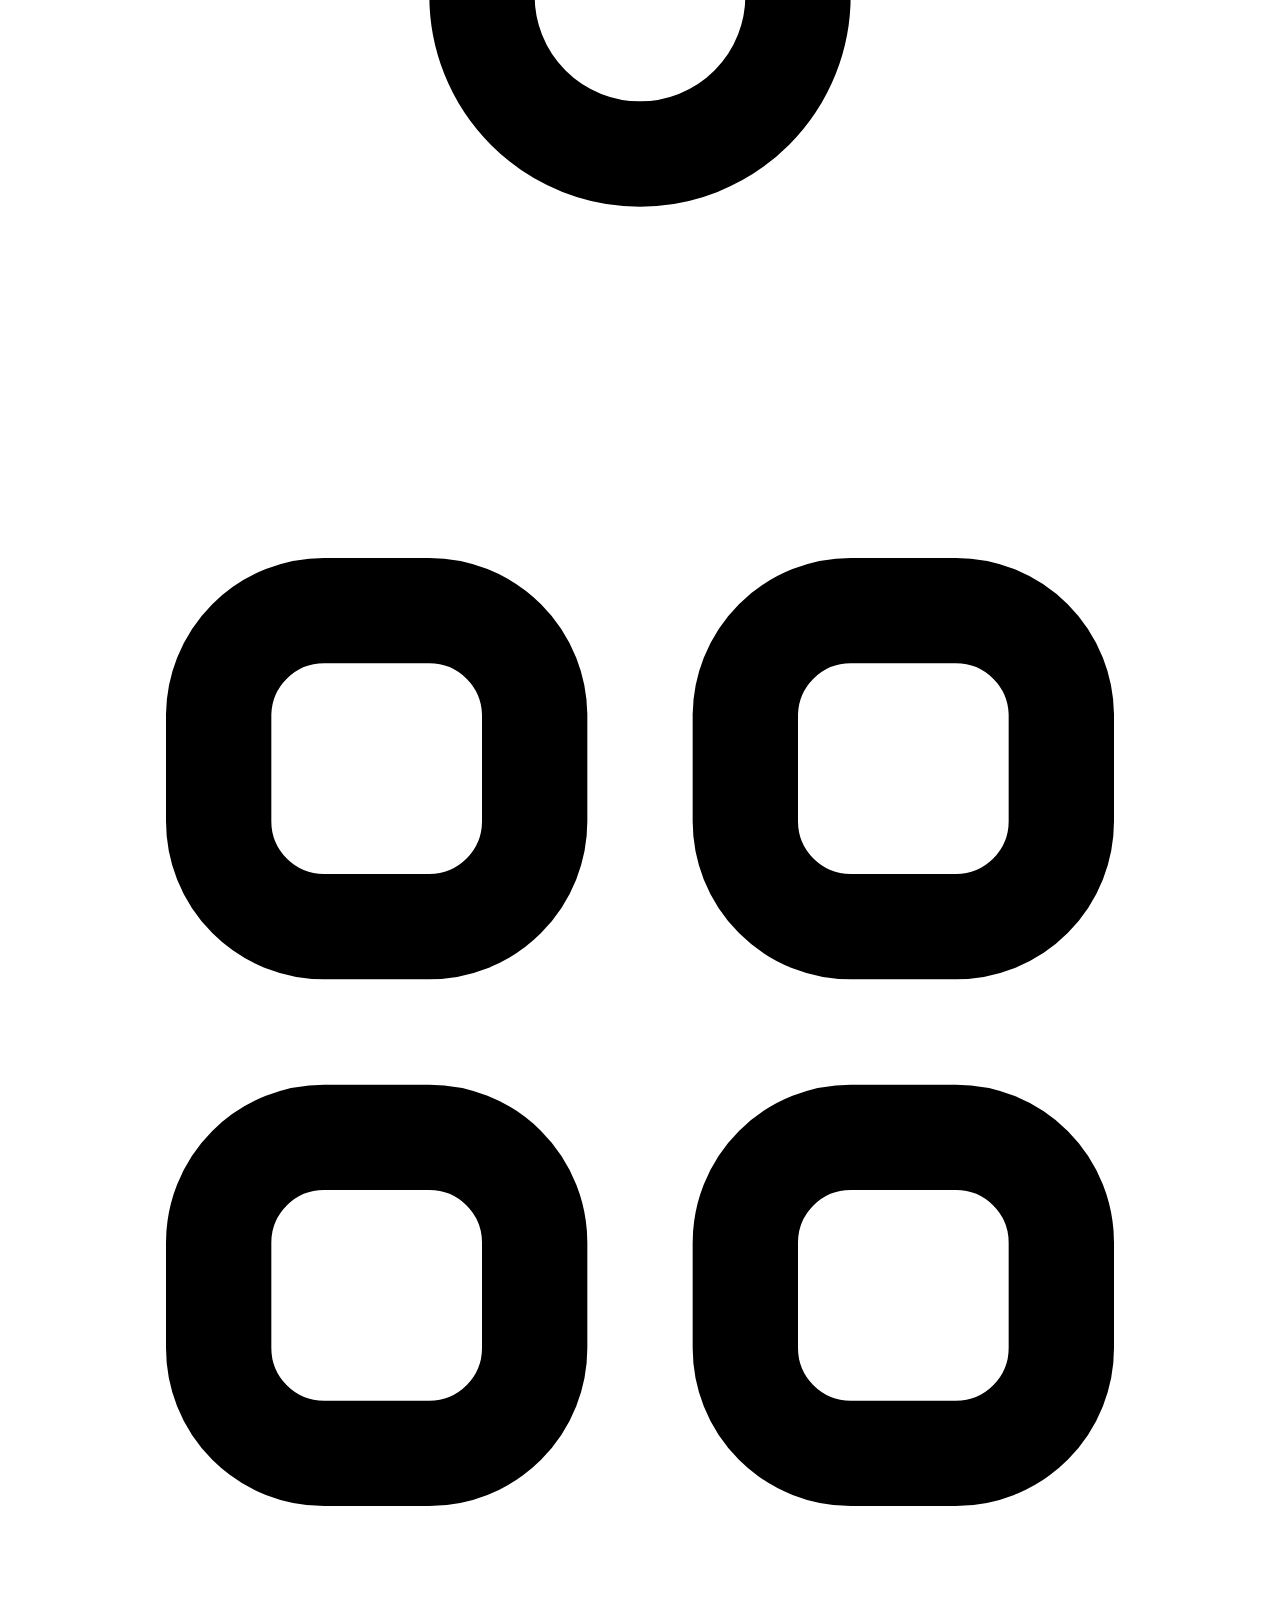
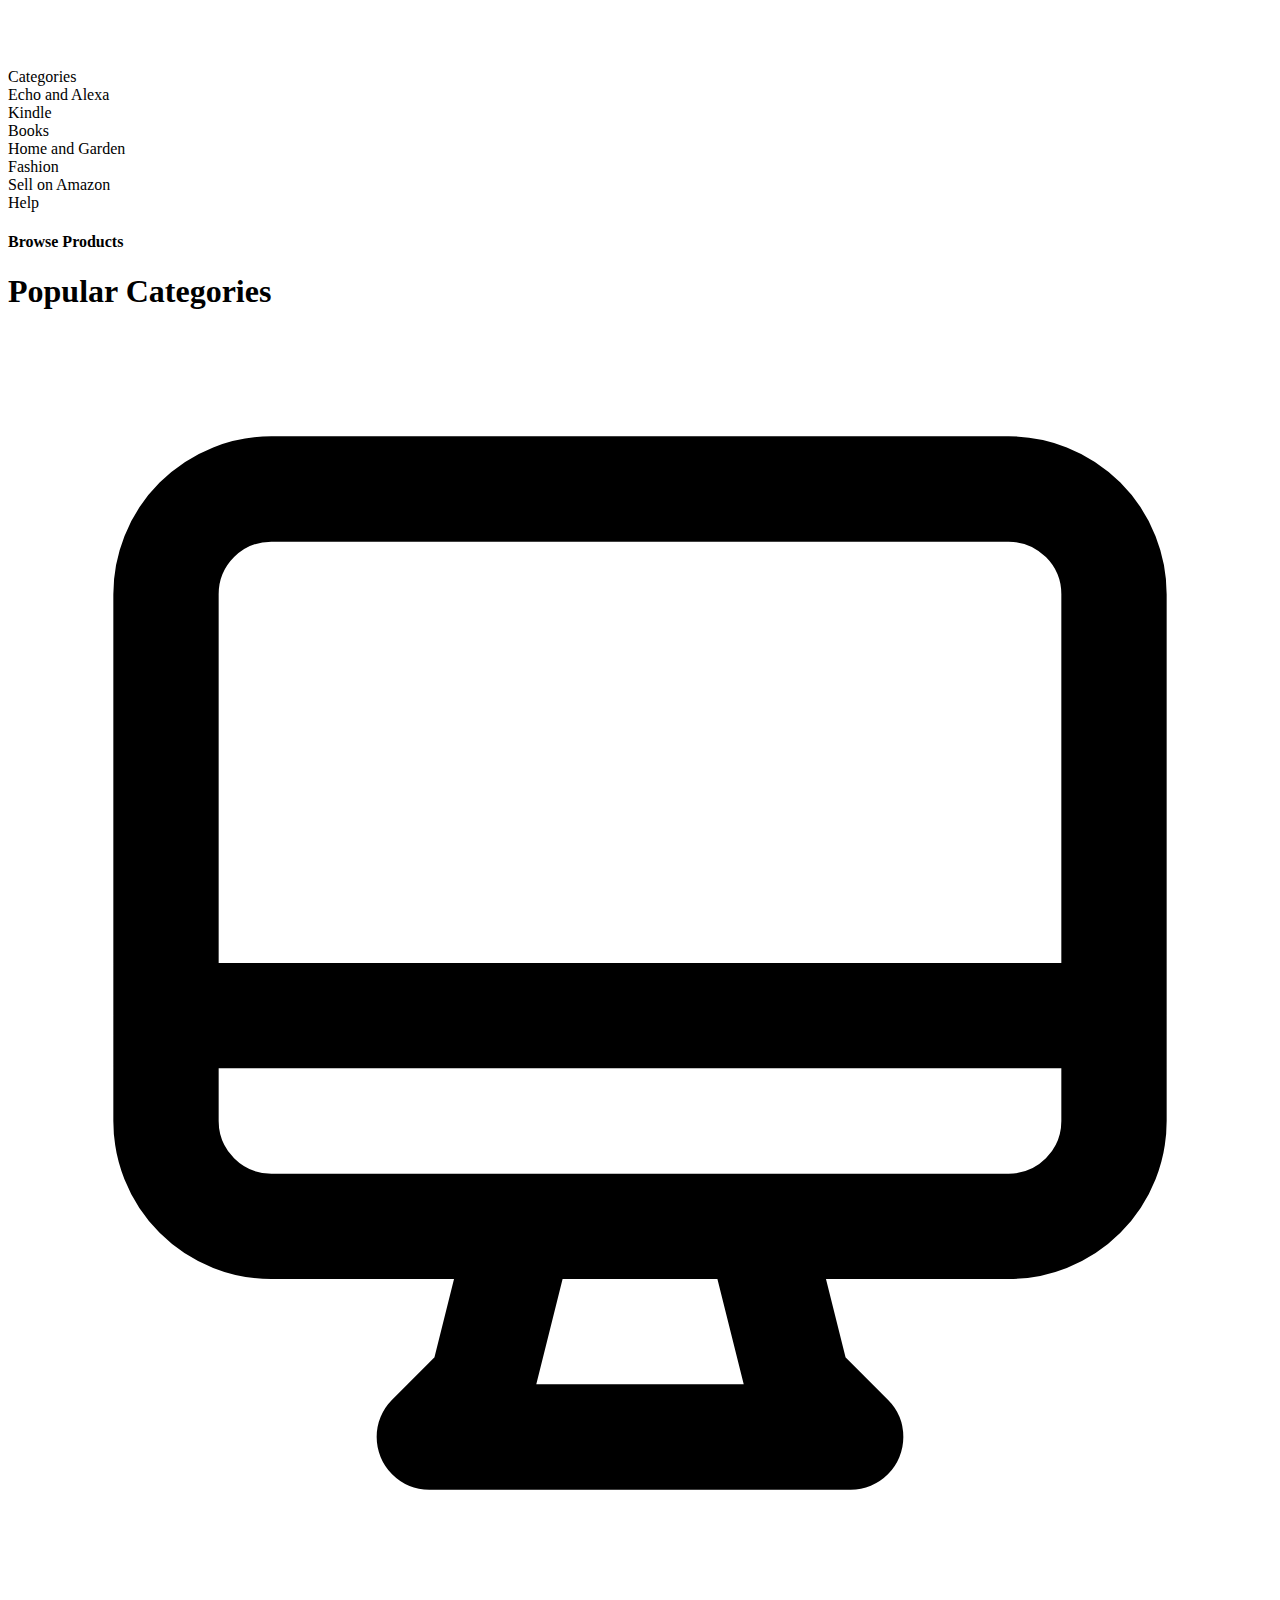
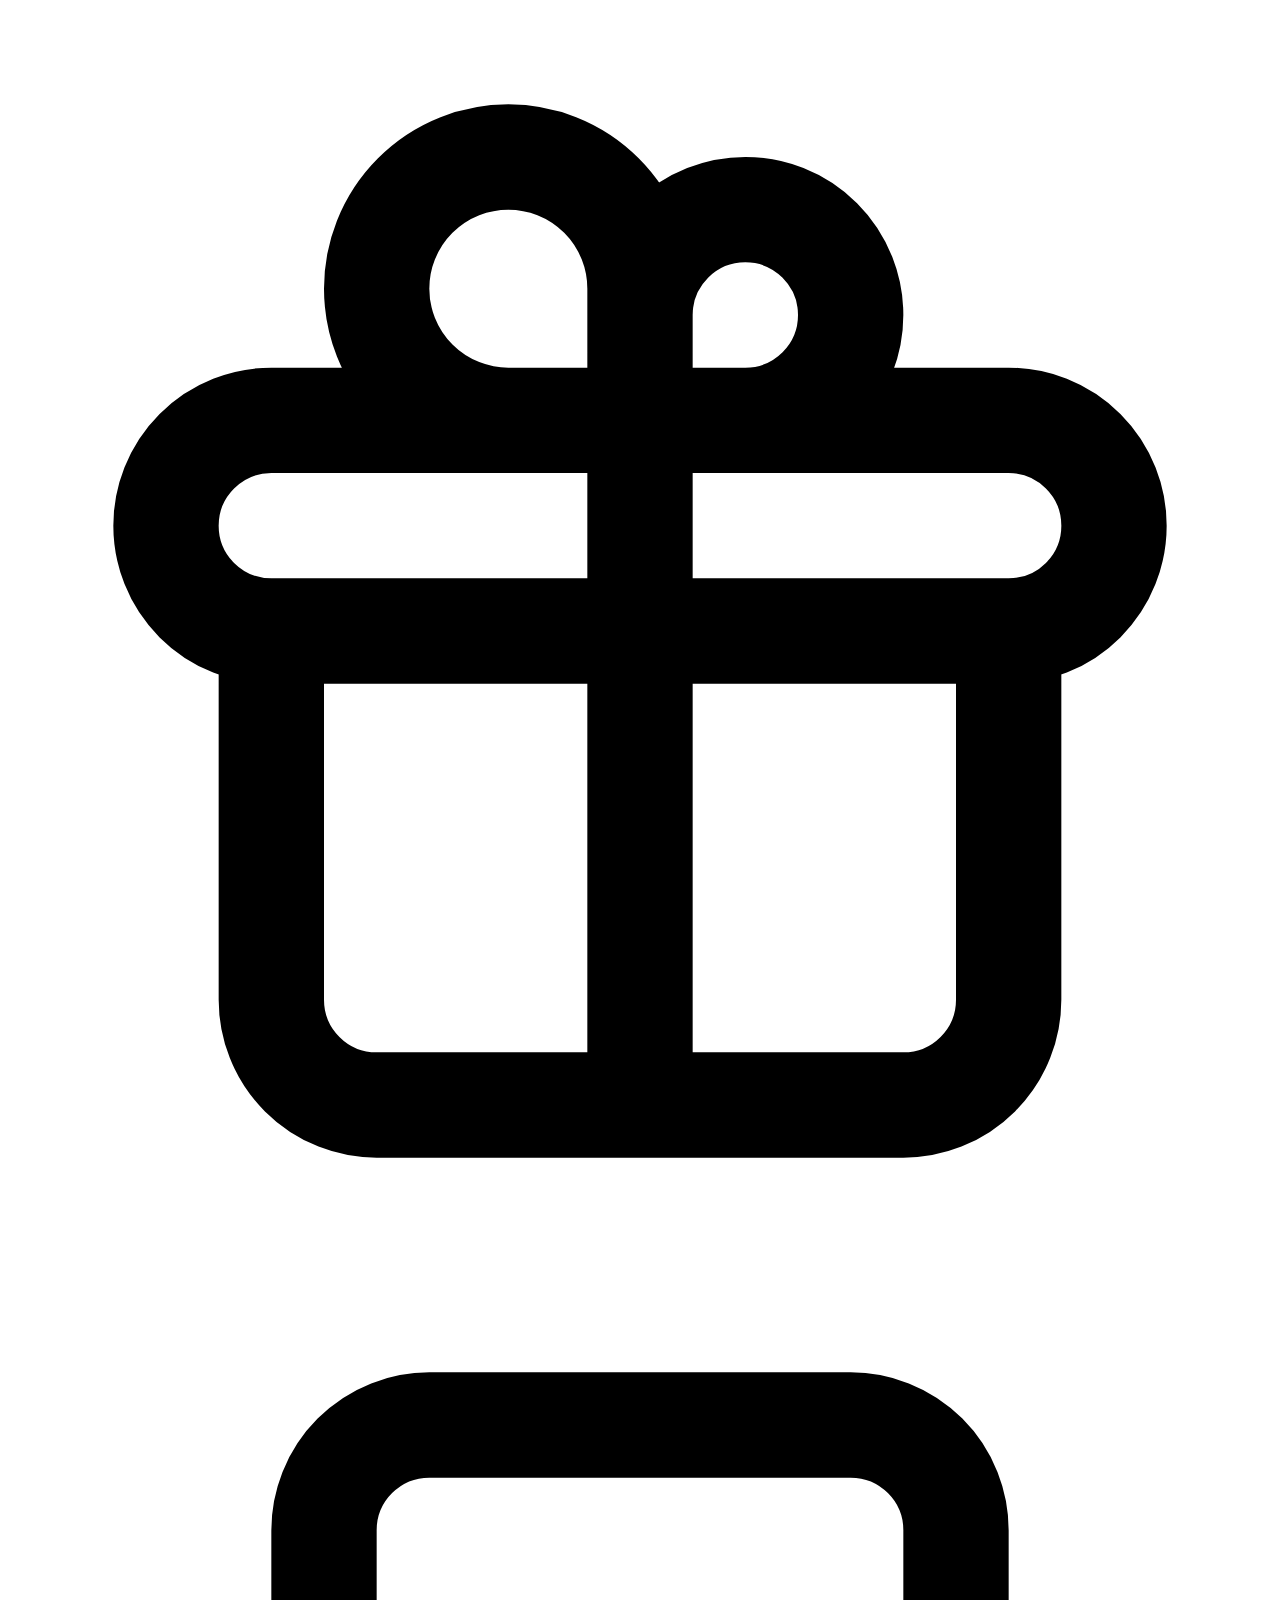
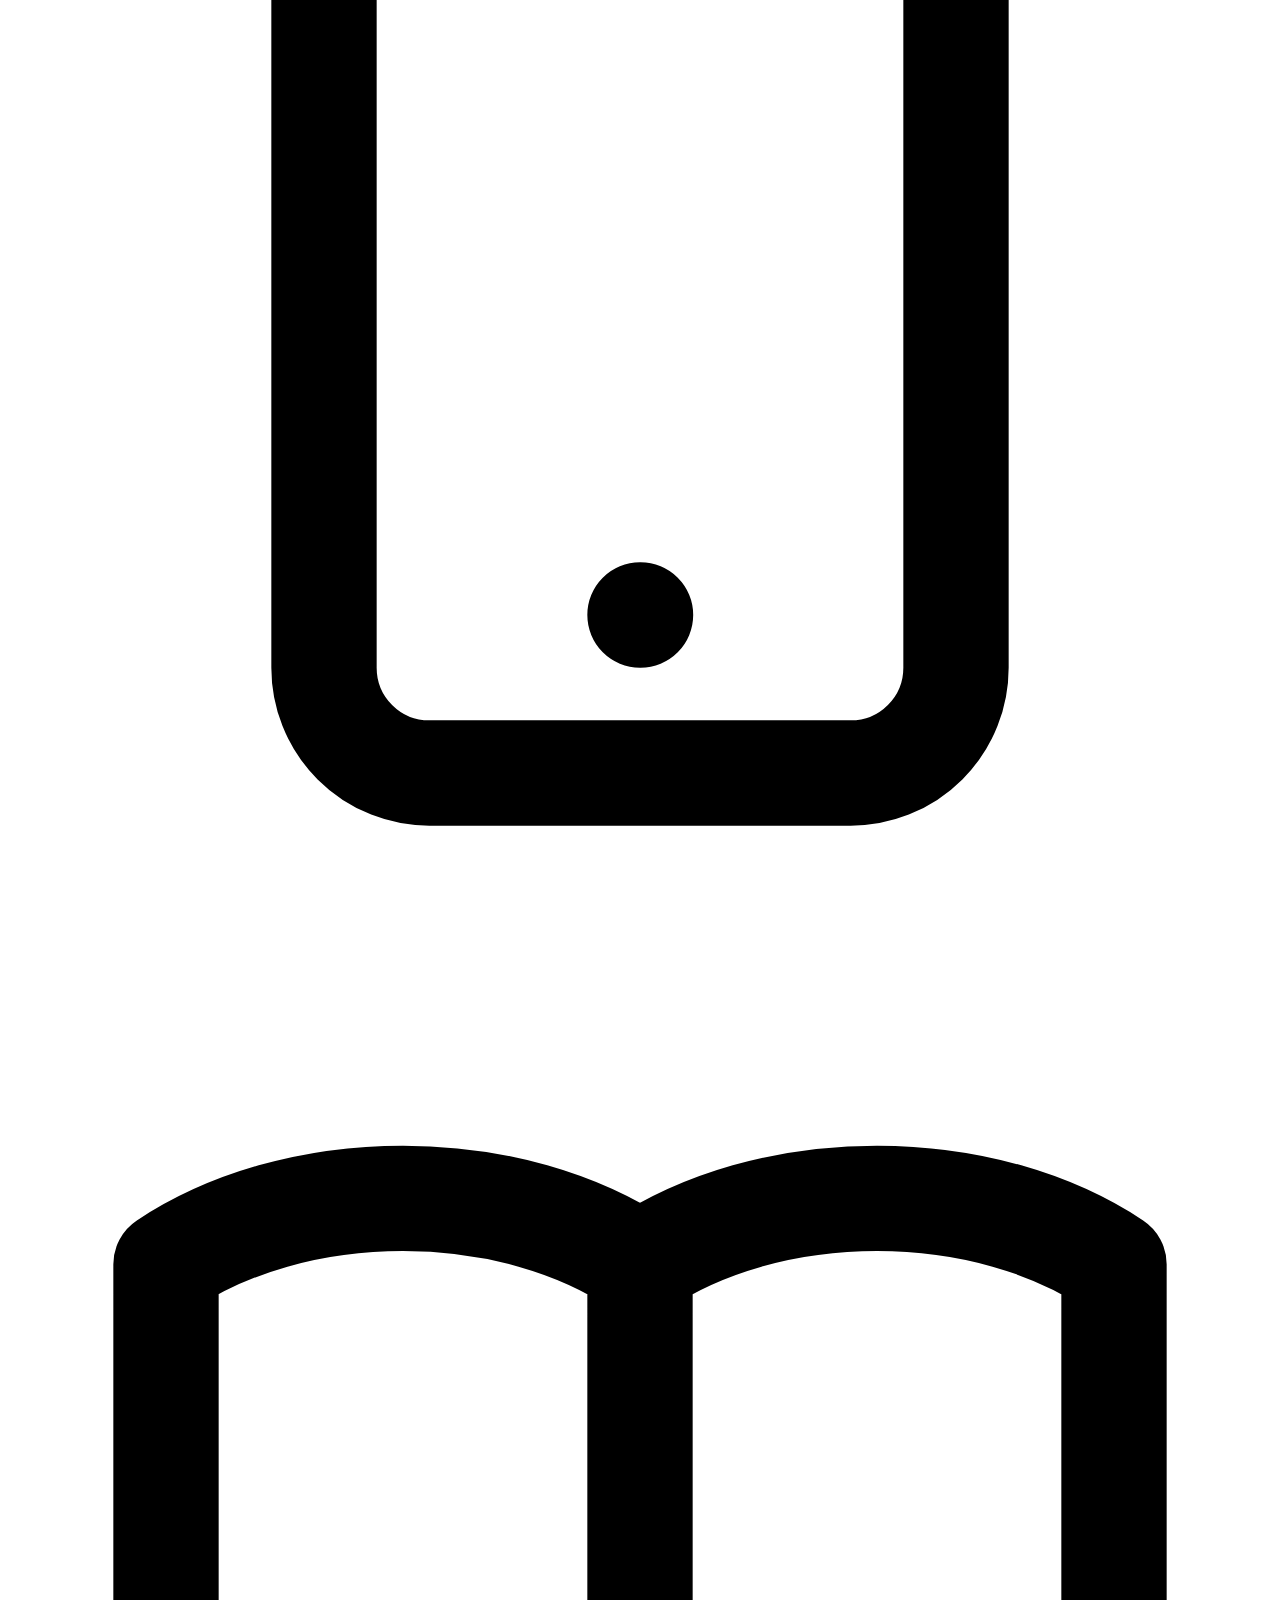
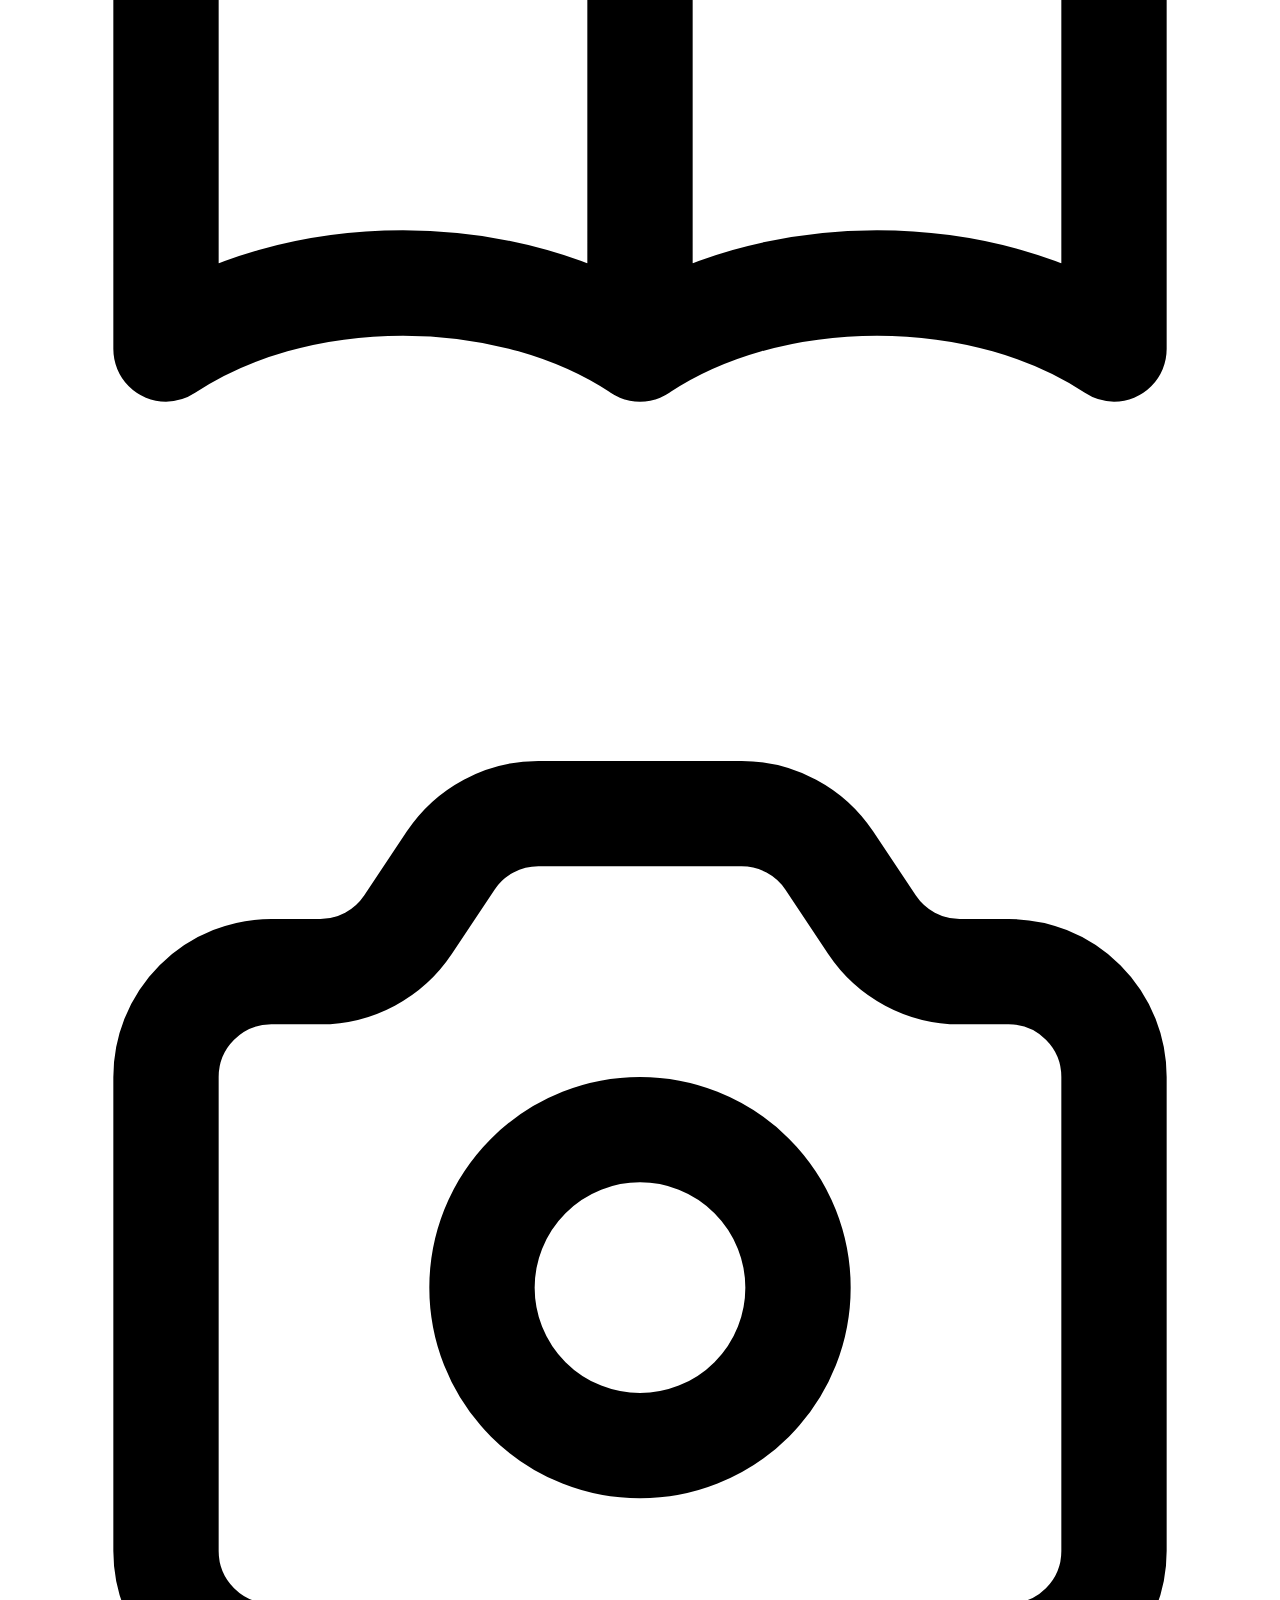
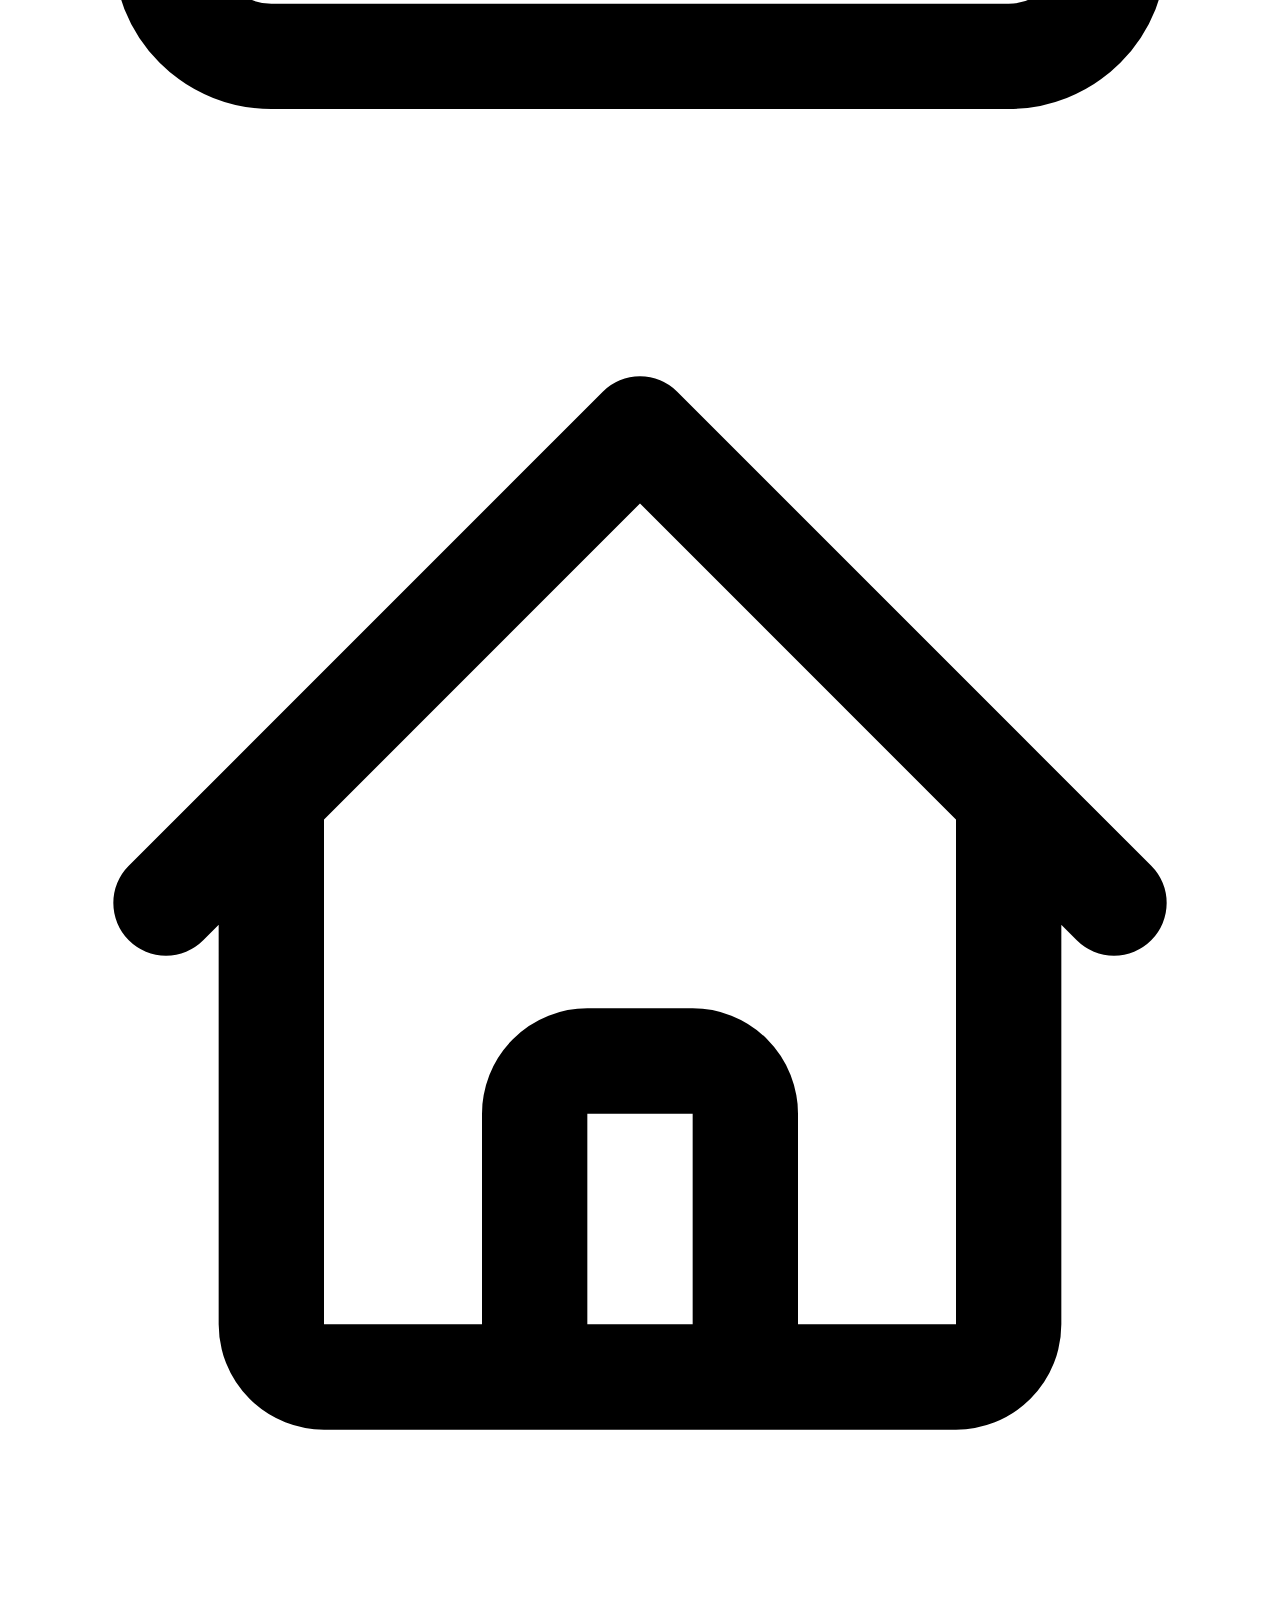
==== commit 1d426cf1: "Completed the Cart Page" ====
--- a/index.html
+++ b/index.html
@@ -13,6 +13,10 @@
         crossorigin="anonymous">
     </script>
 
+    <!--Firebase Configs-->
+    <script src="https://www.gstatic.com/firebasejs/8.9.1/firebase-app.js"></script>
+    <script src="https://www.gstatic.com/firebasejs/8.9.1/firebase-analytics.js"></script>
+
 
 </head>
 <body>
@@ -23,13 +27,10 @@
             </div>
                 <input class="h-9 w-30 bg-gray-800 border border-gray-500 border-opacity-75 rounded-l-xl px-3 text-white ml-6 focus:outline-none placeholder-white" id="search" type="text" placeholder="Search...">
                 <div class="categories h-9 w-30 bg-gray-800 border border-gray-500 border-opacity-75 px-3 text-white flex items-center">
-
                      categories
                     <svg xmlns="http://www.w3.org/2000/svg" class="h-4 w-4 ml-2" fill="none" viewBox="0 0 24 24" stroke="currentColor">
                         <path stroke-linecap="round" stroke-linejoin="round" stroke-width="2" d="M19 9l-7 7-7-7" />
-                      </svg>
-                
-
+                      </svg>                
                 
             </div>
             <div class ="search-icon h-9 w-10 bg-yellow-500 rounded-r-xl justify-center items-center flex text-white">
@@ -44,18 +45,24 @@
                 <svg xmlns="http://www.w3.org/2000/svg" class="h-4 w-4" fill="none" viewBox="0 0 24 24" stroke="currentColor">
                     <path stroke-linecap="round" stroke-linejoin="round" stroke-width="2" d="M4.318 6.318a4.5 4.5 0 000 6.364L12 20.364l7.682-7.682a4.5 4.5 0 00-6.364-6.364L12 7.636l-1.318-1.318a4.5 4.5 0 00-6.364 0z" />
                   </svg>
-                <div class="cart-icon h-10 w-10 bg-yellow-500 flex items-center justify-center rounded-xl ">
+
+                 <!-- Cart Icon--> 
+                 <a href="cart.html">
+                <div class="cart-icon relative h-10 w-10 bg-yellow-500 flex items-center justify-center rounded-xl ">
+                    <div class="cart-item-number absolute text-gray-800 text-xs -top-1 -right-1 h-4 w-4 bg-white rounded-full flex items-center justify-center">1</div>
                     <svg xmlns="http://www.w3.org/2000/svg" class="h-4 w-4 text-gray-600" fill="none" viewBox="0 0 24 24" stroke="currentColor">
                         <path stroke-linecap="round" stroke-linejoin="round" stroke-width="2" d="M3 3h2l.4 2M7 13h10l4-8H5.4M7 13L5.4 5M7 13l-2.293 2.293c-.63.63-.184 1.707.707 1.707H17m0 0a2 2 0 100 4 2 2 0 000-4zm-8 2a2 2 0 11-4 0 2 2 0 014 0z" />
                     </svg>
                 </div>
+                </a>
+                
                 <svg xmlns="http://www.w3.org/2000/svg" class="h-4 w-4" fill="none" viewBox="0 0 24 24" stroke="currentColor">
                     <path stroke-linecap="round" stroke-linejoin="round" stroke-width="2" d="M15 17h5l-1.405-1.405A2.032 2.032 0 0118 14.158V11a6.002 6.002 0 00-4-5.659V5a2 2 0 10-4 0v.341C7.67 6.165 6 8.388 6 11v3.159c0 .538-.214 1.055-.595 1.436L4 17h5m6 0v1a3 3 0 11-6 0v-1m6 0H9" />
                   </svg>
                   <svg class="h-12 w-12 rounded " width="80" height="80" data-jdenticon-value="Abziya"></svg>
         </div>
         </div>
-        <div class="main h-screen flex ">
+        <div class="main h-screen flex">
             <div class="border-t-2 border-gray-700 main-sidebar w-1/5 bg-gray-900 p-6">
                 <div class="sidebar-categories">
                     <div class="sidebar-main-category text-yellow-500 flex font-bold mb-4 p-2 bg-gray-700 rounded-lg">                       
